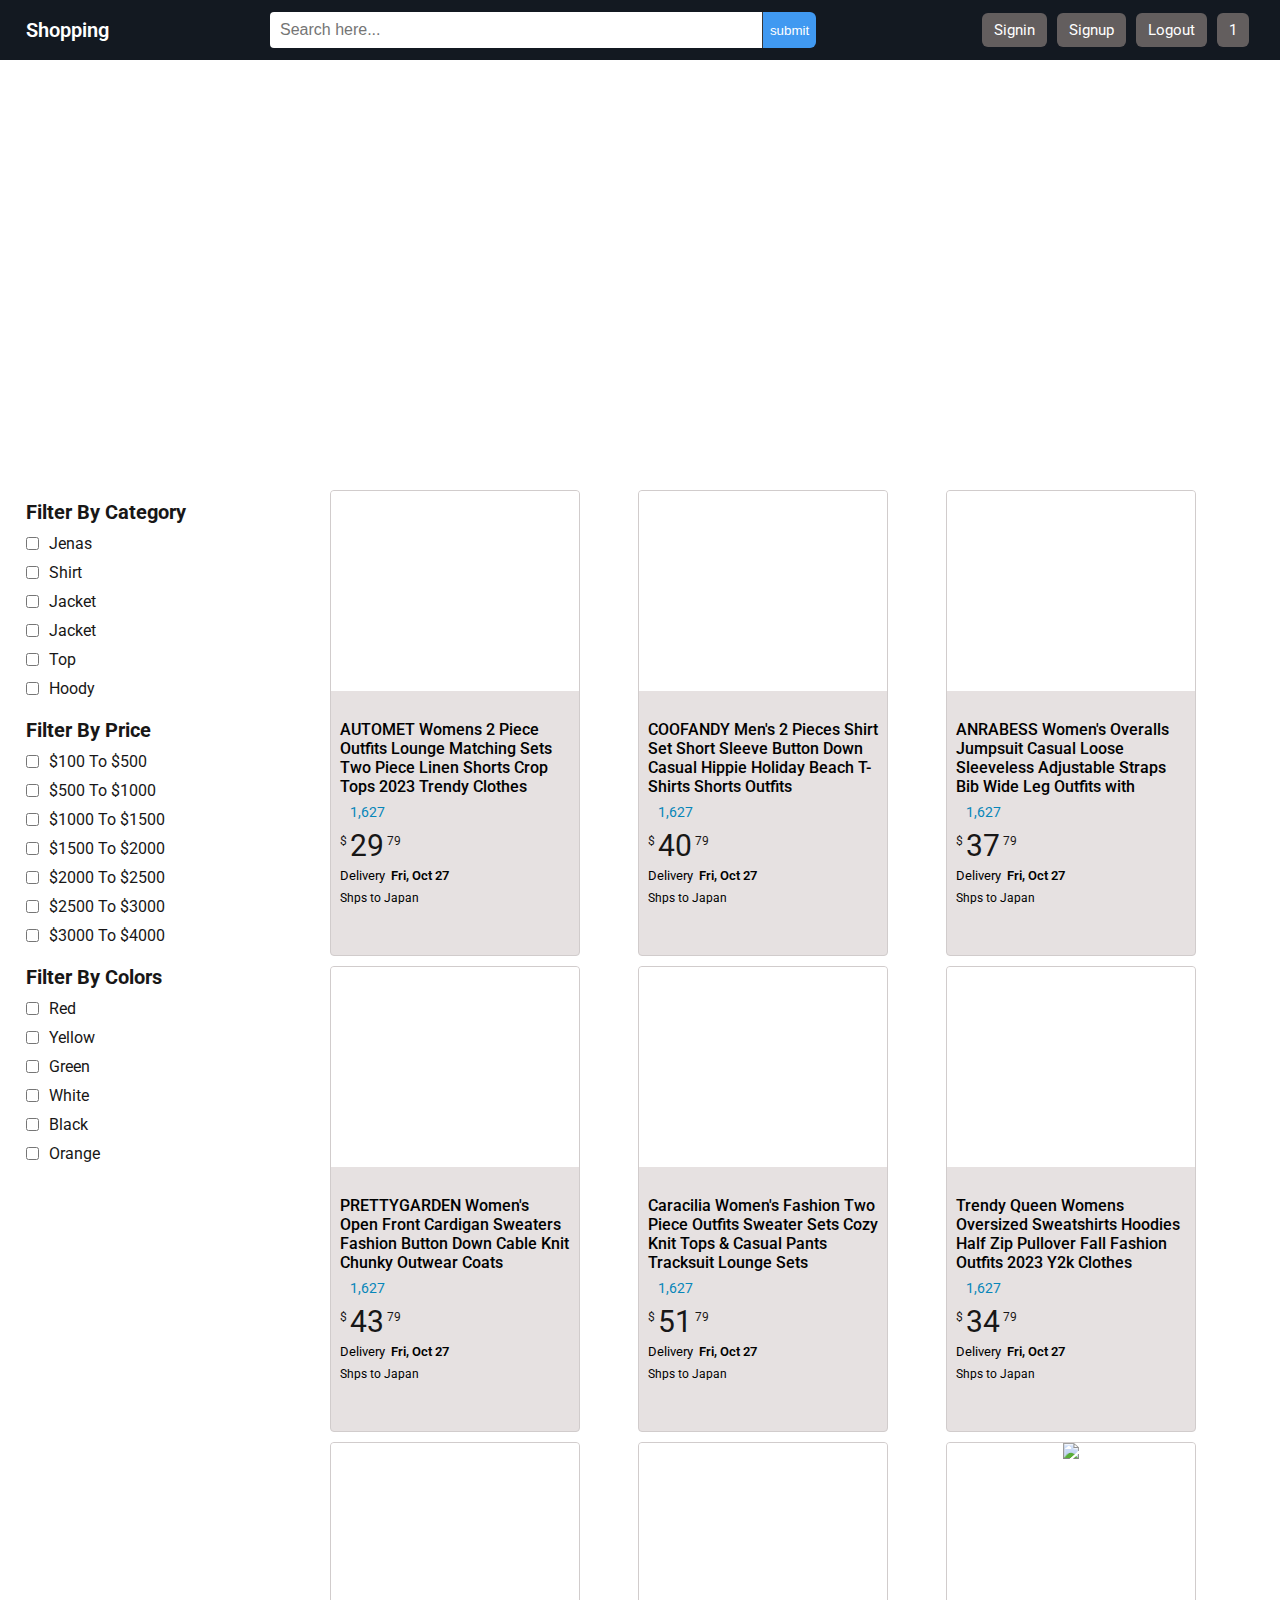
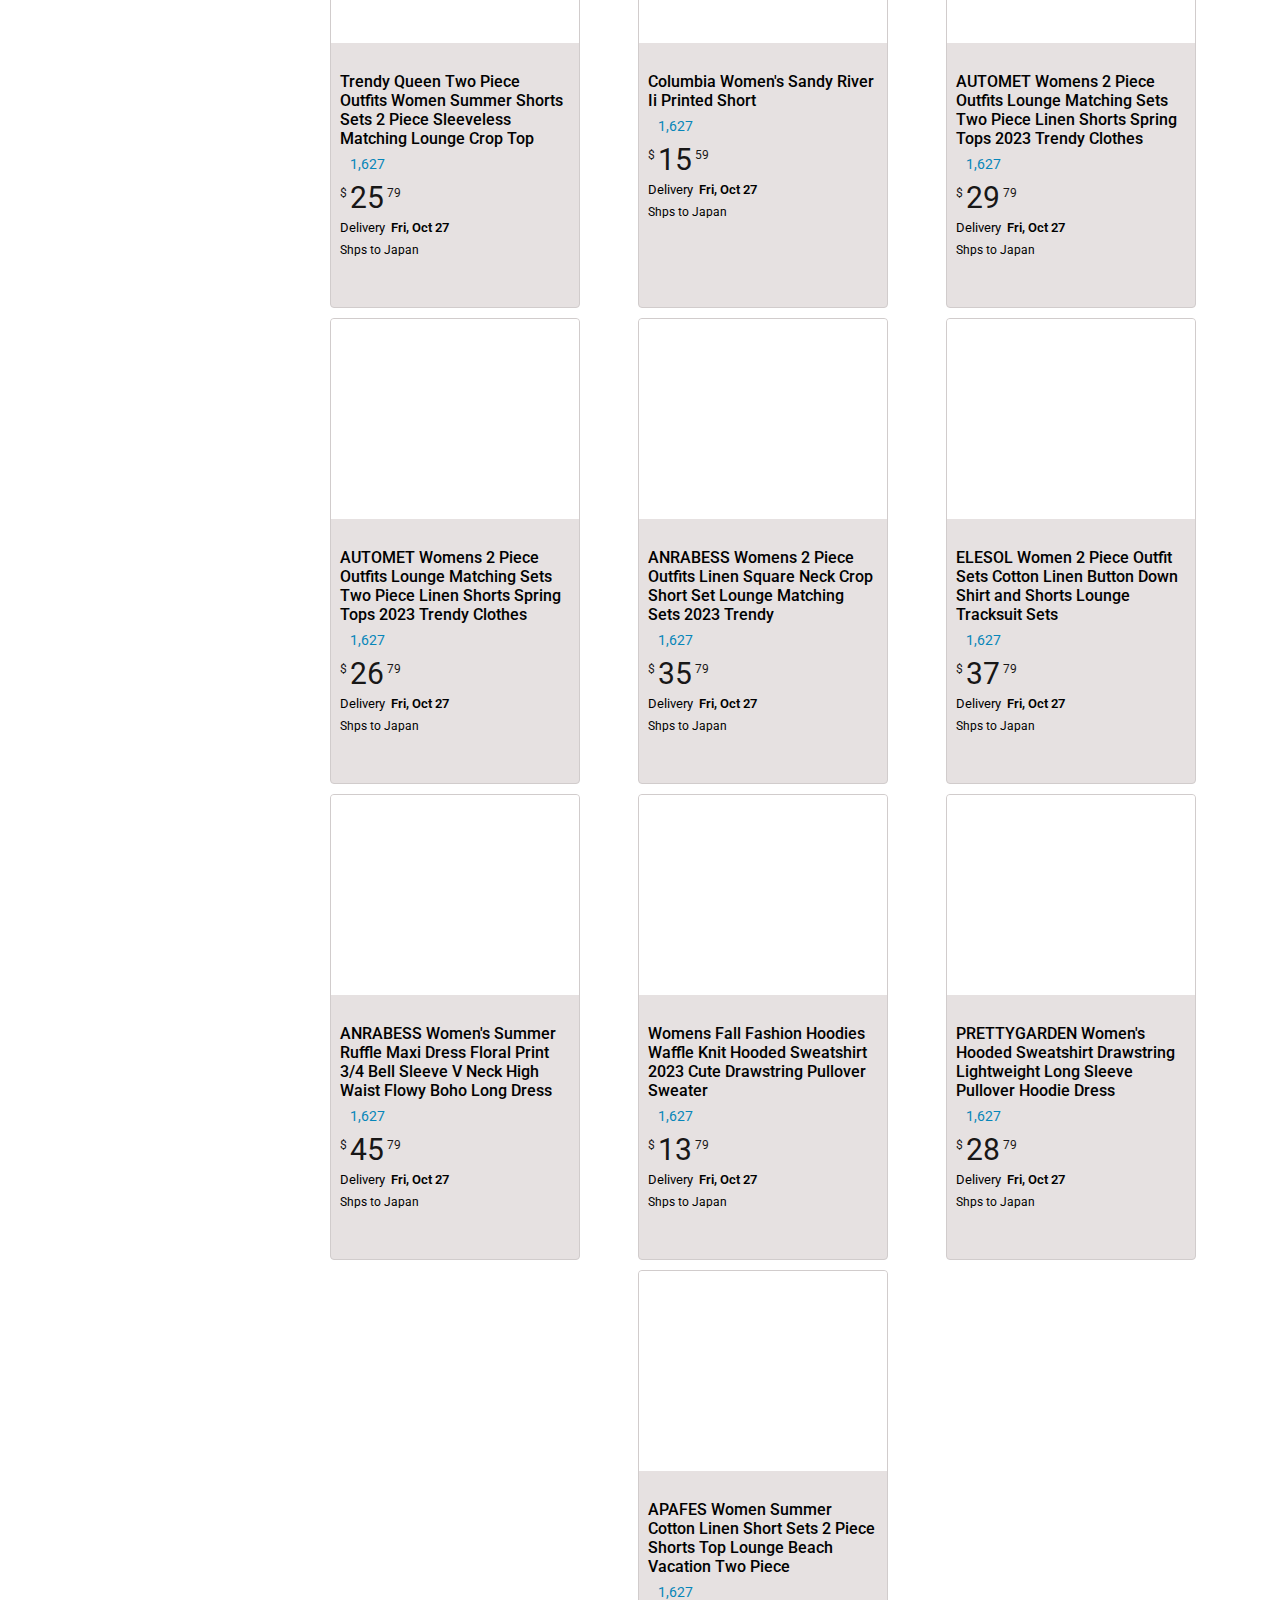
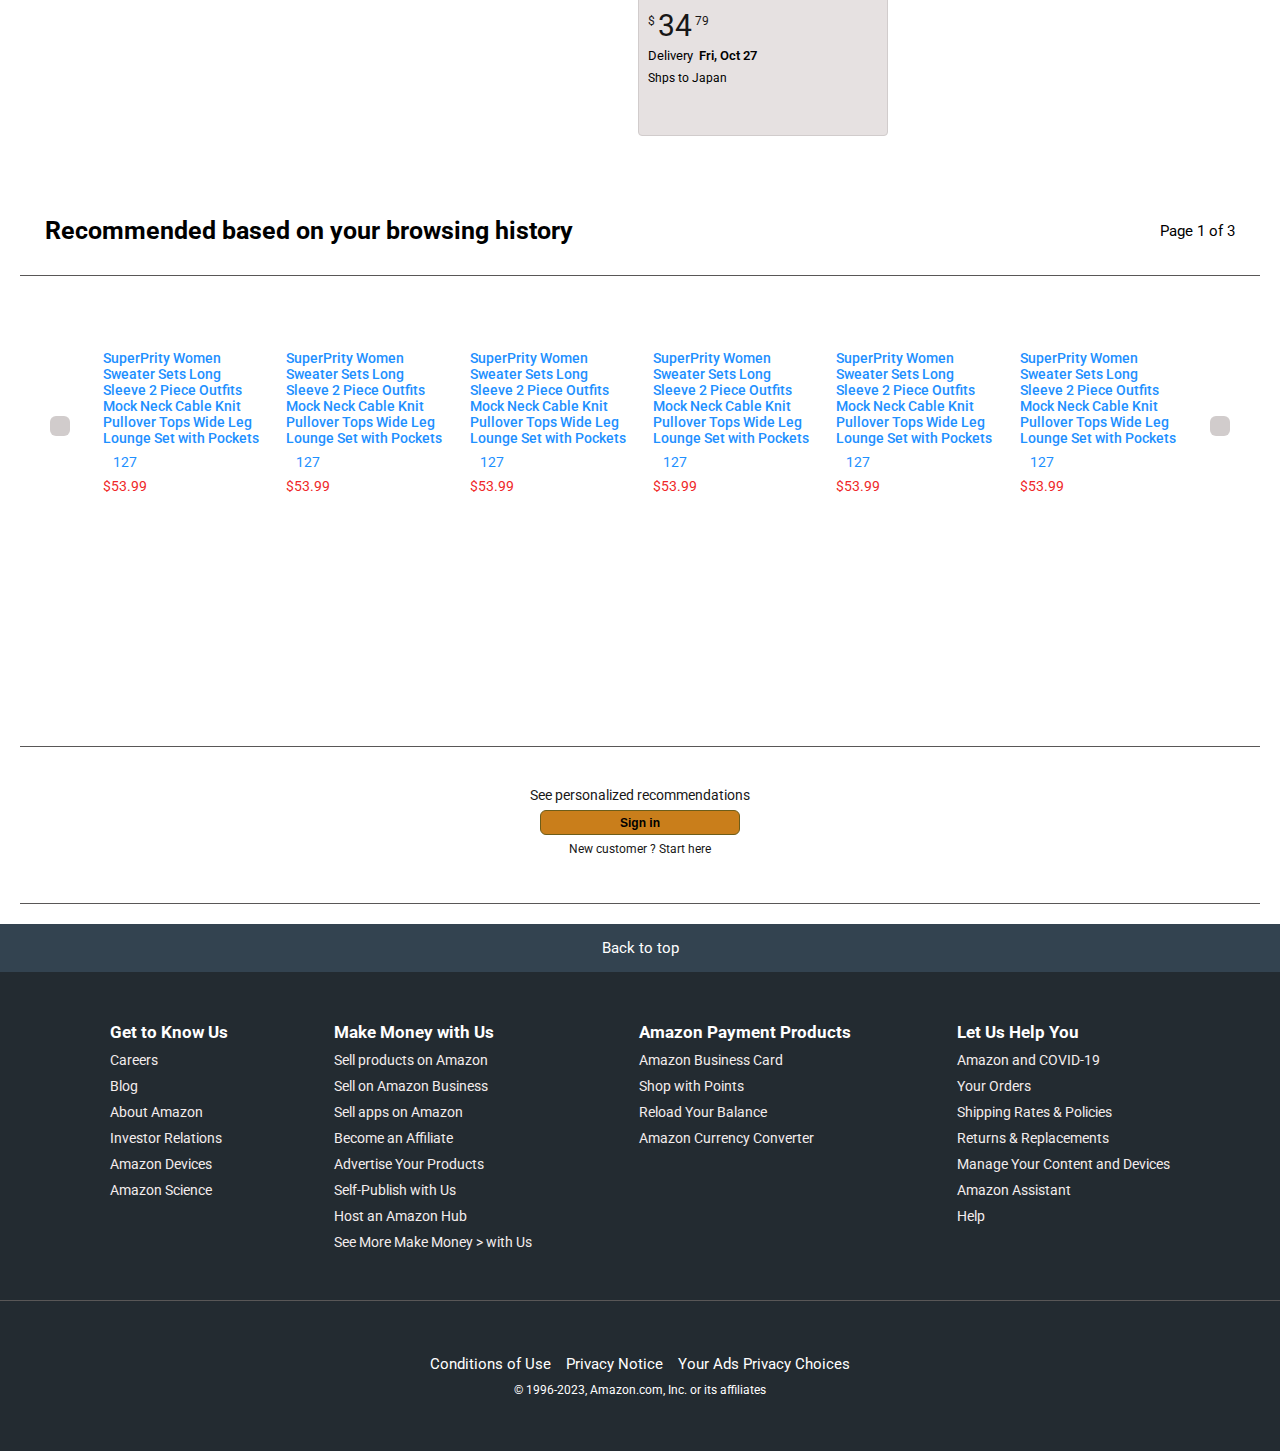
==== Pages/index.html @ 5bd4a65b "Files name chanegs" ====
<!DOCTYPE html>
<html lang="en">

<head>
	<meta charset="UTF-8">
	<meta name="viewport" content="width=device-width, initial-scale=1.0">
	<link rel="preconnect" href="https://fonts.googleapis.com">
	<link rel="preconnect" href="https://fonts.gstatic.com" crossorigin>
	<link href="https://fonts.googleapis.com/css2?family=Roboto:ital,wght@0,400;0,500;0,700;0,900;1,300&display=swap"
		rel="stylesheet">
	<link rel="stylesheet" href="/Styles/style.css">
	<link rel="stylesheet" href="https://cdnjs.cloudflare.com/ajax/libs/font-awesome/6.4.2/css/all.min.css"
		integrity="sha512-z3gLpd7yknf1YoNbCzqRKc4qyor8gaKU1qmn+CShxbuBusANI9QpRohGBreCFkKxLhei6S9CQXFEbbKuqLg0DA=="
		crossorigin="anonymous" referrerpolicy="no-referrer" />
	<title>Online shoping</title>
</head>

<body>
	<div class="header">
		<div class="nav">
			<div class="logo">
				<a href="/Pages/index.html">
					<h1>Shopping</h1>
				</a>
			</div>
			<div class="search-box">
				<!-- <select class="select" name="" id="">
					<option value="">All</option>
				</select> -->
				<input type="search" placeholder="Search here...">
				<button class="saerch-btn">submit</button>
			</div>

			<ul class="nav-links">
				<li><a href="/Pages/login.html">Signin</a></li>
				<li><a href="/Pages/register.html">Signup</a></li>
				<li><a href>Logout</a></li>
				<li><a href>1</a></li>
				<div class="icon" id="close">
					<i class="fa fa-times" aria-hidden="true"></i>
				</div>
			</ul>

			<div class="icon" id="open">
				<i class="fa fa-bars" aria-hidden="true"></i>
			</div>

		</div>

	</div>
	<div class="main">



		<div class="hero-section" id="hero-section">
			<div class="hero-content">
				<!-- <img src="https://cdn.pixabay.com/photo/2017/08/05/00/12/girl-2581913_1280.jpg" alt=""> -->
			</div>
		</div>

		<div class="products-section section">
			<div class="filters">
				<div>
					<div>
						<h1 class="filterHeading">Filter By Category</h1>
						<div id="filtersCategory">
						</div>
					</div>
					<div>
						<h1 class="filterHeading">Filter By Price</h1>
						<div id="filtersPrice">
						</div>
					</div>
					<div>
						<h1 class="filterHeading">Filter By Colors</h1>
						<div id="filtersColors">
						</div>
					</div>
				</div>
			</div>
			<div class="container">
				<!-- 1 -->
				<div class="box">
					<div class="box-img">
						<img src="https://m.media-amazon.com/images/I/71tXq7kL7kL._AC_UL320_.jpg" alt>
					</div>

					<div class="box-content">
						<div class="box-text">
							<a href>AUTOMET Womens 2 Piece Outfits Lounge Matching Sets Two Piece
								Linen Shorts Crop Tops 2023 Trendy Clothes</a>
						</div>
						<div class="stars">
							<span>
								<i class="fa fa-star" aria-hidden="true"></i>
							</span>
							<span>
								<i class="fa fa-star" aria-hidden="true"></i>
							</span>
							<span>
								<i class="fa fa-star" aria-hidden="true"></i>
							</span>
							<span>
								<i class="fa fa-star" aria-hidden="true"></i>
							</span>
							<span>
								<i class="fa fa-star" aria-hidden="true"></i>
							</span>
							<div class="count">
								<a class="rating-count" href>1,627</a>
							</div>
						</div>
						<div class="price">
							<a href>
								<span>$</span>
								<span class="price-text">29</span>
								<span>79</span>
							</a>
						</div>
						<div class="delivery">
							<span>Delivery</span>
							<span class="delivery-text">Fri, Oct 27</span>
						</div>
						<div class="shipping-place">
							<span>Shps to Japan</span>
						</div>
					</div>

				</div>

				<!-- 2 -->

				<div class="box">
					<div class="box-img">
						<img src="https://m.media-amazon.com/images/I/71iRhfKuYqL._AC_UL320_.jpg" alt>
					</div>

					<div class="box-content">
						<div class="box-text">
							<a href>COOFANDY Men's 2 Pieces Shirt Set Short Sleeve Button Down Casual
								Hippie Holiday Beach T-Shirts Shorts Outfits</a>
						</div>
						<div class="stars">
							<span>
								<i class="fa fa-star" aria-hidden="true"></i>
							</span>
							<span>
								<i class="fa fa-star" aria-hidden="true"></i>
							</span>
							<span>
								<i class="fa fa-star" aria-hidden="true"></i>
							</span>
							<span>
								<i class="fa fa-star" aria-hidden="true"></i>
							</span>
							<span>
								<i class="fa fa-star" aria-hidden="true"></i>
							</span>
							<div class="count">
								<a class="rating-count" href>1,627</a>
							</div>
						</div>
						<div class="price">
							<a href>
								<span>$</span>
								<span class="price-text">40</span>
								<span>79</span>
							</a>
						</div>
						<div class="delivery">
							<span>Delivery</span>
							<span class="delivery-text">Fri, Oct 27</span>
						</div>
						<div class="shipping-place">
							<span>Shps to Japan</span>
						</div>
					</div>

				</div>

				<!-- 3 -->
				<div class="box">
					<div class="box-img">
						<img src="https://m.media-amazon.com/images/I/71N2c8Kym5L._AC_UL320_.jpg" alt>
					</div>

					<div class="box-content">
						<div class="box-text">
							<a href>ANRABESS Women's Overalls Jumpsuit Casual Loose Sleeveless
								Adjustable Straps Bib Wide Leg Outfits with</a>
						</div>
						<div class="stars">
							<span>
								<i class="fa fa-star" aria-hidden="true"></i>
							</span>
							<span>
								<i class="fa fa-star" aria-hidden="true"></i>
							</span>
							<span>
								<i class="fa fa-star" aria-hidden="true"></i>
							</span>
							<span>
								<i class="fa fa-star" aria-hidden="true"></i>
							</span>
							<span>
								<i class="fa fa-star" aria-hidden="true"></i>
							</span>
							<div class="count">
								<a class="rating-count" href>1,627</a>
							</div>
						</div>
						<div class="price">
							<a href>
								<span>$</span>
								<span class="price-text">37</span>
								<span>79</span>
							</a>
						</div>
						<div class="delivery">
							<span>Delivery</span>
							<span class="delivery-text">Fri, Oct 27</span>
						</div>
						<div class="shipping-place">
							<span>Shps to Japan</span>
						</div>
					</div>

				</div>

				<!-- 4 -->
				<div class="box">
					<div class="box-img">
						<img src="https://m.media-amazon.com/images/I/51VrNZqMuTL._AC_UL320_.jpg" alt>
					</div>

					<div class="box-content">
						<div class="box-text">
							<a href>PRETTYGARDEN Women's Open Front Cardigan Sweaters Fashion Button
								Down Cable Knit Chunky Outwear Coats</a>
						</div>
						<div class="stars">
							<span>
								<i class="fa fa-star" aria-hidden="true"></i>
							</span>
							<span>
								<i class="fa fa-star" aria-hidden="true"></i>
							</span>
							<span>
								<i class="fa fa-star" aria-hidden="true"></i>
							</span>
							<span>
								<i class="fa fa-star" aria-hidden="true"></i>
							</span>
							<span>
								<i class="fa fa-star" aria-hidden="true"></i>
							</span>
							<div class="count">
								<a class="rating-count" href>1,627</a>
							</div>
						</div>
						<div class="price">
							<a href>
								<span>$</span>
								<span class="price-text">43</span>
								<span>79</span>
							</a>
						</div>
						<div class="delivery">
							<span>Delivery</span>
							<span class="delivery-text">Fri, Oct 27</span>
						</div>
						<div class="shipping-place">
							<span>Shps to Japan</span>
						</div>
					</div>

				</div>

				<!-- 5 -->
				<div class="box">
					<div class="box-img">
						<img src="https://m.media-amazon.com/images/I/61iTccPNO0L._AC_UL320_.jpg" alt>
					</div>

					<div class="box-content">
						<div class="box-text">
							<a href>Caracilia Women's Fashion Two Piece Outfits Sweater Sets Cozy
								Knit Tops & Casual Pants Tracksuit Lounge Sets</a>
						</div>
						<div class="stars">
							<span>
								<i class="fa fa-star" aria-hidden="true"></i>
							</span>
							<span>
								<i class="fa fa-star" aria-hidden="true"></i>
							</span>
							<span>
								<i class="fa fa-star" aria-hidden="true"></i>
							</span>
							<span>
								<i class="fa fa-star" aria-hidden="true"></i>
							</span>
							<span>
								<i class="fa fa-star" aria-hidden="true"></i>
							</span>
							<div class="count">
								<a class="rating-count" href>1,627</a>
							</div>
						</div>
						<div class="price">
							<a href>
								<span>$</span>
								<span class="price-text">51</span>
								<span>79</span>
							</a>
						</div>
						<div class="delivery">
							<span>Delivery</span>
							<span class="delivery-text">Fri, Oct 27</span>
						</div>
						<div class="shipping-place">
							<span>Shps to Japan</span>
						</div>
					</div>

				</div>

				<!-- 6 -->
				<div class="box">
					<div class="box-img">
						<img src="https://m.media-amazon.com/images/I/81O6ERy19CL._AC_UL320_.jpg" alt>
					</div>

					<div class="box-content">
						<div class="box-text">
							<a href>Trendy Queen Womens Oversized Sweatshirts Hoodies Half Zip
								Pullover Fall Fashion Outfits 2023 Y2k Clothes</a>
						</div>
						<div class="stars">
							<span>
								<i class="fa fa-star" aria-hidden="true"></i>
							</span>
							<span>
								<i class="fa fa-star" aria-hidden="true"></i>
							</span>
							<span>
								<i class="fa fa-star" aria-hidden="true"></i>
							</span>
							<span>
								<i class="fa fa-star" aria-hidden="true"></i>
							</span>
							<span>
								<i class="fa fa-star" aria-hidden="true"></i>
							</span>
							<div class="count">
								<a class="rating-count" href>1,627</a>
							</div>
						</div>
						<div class="price">
							<a href>
								<span>$</span>
								<span class="price-text">34</span>
								<span>79</span>
							</a>
						</div>
						<div class="delivery">
							<span>Delivery</span>
							<span class="delivery-text">Fri, Oct 27</span>
						</div>
						<div class="shipping-place">
							<span>Shps to Japan</span>
						</div>
					</div>

				</div>

				<!-- 7 -->
				<div class="box">
					<div class="box-img">
						<img src="https://m.media-amazon.com/images/I/71AUhL7Z6LL._AC_UL320_.jpg" alt>
					</div>

					<div class="box-content">
						<div class="box-text">
							<a href>Trendy Queen Two Piece Outfits Women Summer Shorts Sets 2 Piece
								Sleeveless Matching Lounge Crop Top</a>
						</div>
						<div class="stars">
							<span>
								<i class="fa fa-star" aria-hidden="true"></i>
							</span>
							<span>
								<i class="fa fa-star" aria-hidden="true"></i>
							</span>
							<span>
								<i class="fa fa-star" aria-hidden="true"></i>
							</span>
							<span>
								<i class="fa fa-star" aria-hidden="true"></i>
							</span>
							<span>
								<i class="fa fa-star" aria-hidden="true"></i>
							</span>
							<div class="count">
								<a class="rating-count" href>1,627</a>
							</div>
						</div>
						<div class="price">
							<a href>
								<span>$</span>
								<span class="price-text">25</span>
								<span>79</span>
							</a>
						</div>
						<div class="delivery">
							<span>Delivery</span>
							<span class="delivery-text">Fri, Oct 27</span>
						</div>
						<div class="shipping-place">
							<span>Shps to Japan</span>
						</div>
					</div>
				</div>

				<!-- 8 -->
				<div class="box">
					<div class="box-img">
						<img src="https://m.media-amazon.com/images/I/718ppqAzXUL._AC_UL320_.jpg" alt>
					</div>

					<div class="box-content">
						<div class="box-text">
							<a href>Columbia Women's Sandy River Ii Printed Short</a>
						</div>
						<div class="stars">
							<span>
								<i class="fa fa-star" aria-hidden="true"></i>
							</span>
							<span>
								<i class="fa fa-star" aria-hidden="true"></i>
							</span>
							<span>
								<i class="fa fa-star" aria-hidden="true"></i>
							</span>
							<span>
								<i class="fa fa-star" aria-hidden="true"></i>
							</span>
							<span>
								<i class="fa fa-star" aria-hidden="true"></i>
							</span>
							<div class="count">
								<a class="rating-count" href>1,627</a>
							</div>
						</div>
						<div class="price">
							<a href>
								<span>$</span>
								<span class="price-text">15</span>
								<span>59</span>
							</a>
						</div>
						<div class="delivery">
							<span>Delivery</span>
							<span class="delivery-text">Fri, Oct 27</span>
						</div>
						<div class="shipping-place">
							<span>Shps to Japan</span>
						</div>
					</div>

				</div>

				<!-- 9 -->
				<div class="box">
					<div class="box-img">
						<img src="https://m.media-amazon.com/images/I/51A8597saDL._AC_UL320_.jpg" />
					</div>

					<div class="box-content">
						<div class="box-text">
							<a href>AUTOMET Womens 2 Piece Outfits Lounge Matching Sets Two Piece
								Linen Shorts Spring Tops 2023 Trendy Clothes</a>
						</div>
						<div class="stars">
							<span>
								<i class="fa fa-star" aria-hidden="true"></i>
							</span>
							<span>
								<i class="fa fa-star" aria-hidden="true"></i>
							</span>
							<span>
								<i class="fa fa-star" aria-hidden="true"></i>
							</span>
							<span>
								<i class="fa fa-star" aria-hidden="true"></i>
							</span>
							<span>
								<i class="fa fa-star" aria-hidden="true"></i>
							</span>
							<div class="count">
								<a class="rating-count" href>1,627</a>
							</div>
						</div>
						<div class="price">
							<a href>
								<span>$</span>
								<span class="price-text">29</span>
								<span>79</span>
							</a>
						</div>
						<div class="delivery">
							<span>Delivery</span>
							<span class="delivery-text">Fri, Oct 27</span>
						</div>
						<div class="shipping-place">
							<span>Shps to Japan</span>
						</div>
					</div>

				</div>

				<!-- 10 -->

				<div class="box">
					<div class="box-img">
						<img src="https://m.media-amazon.com/images/I/61Lic0hVJ4L._AC_UL320_.jpg" alt>
					</div>

					<div class="box-content">
						<div class="box-text">
							<a href>AUTOMET Womens 2 Piece Outfits Lounge Matching Sets Two Piece
								Linen Shorts Spring Tops 2023 Trendy Clothes</a>
						</div>
						<div class="stars">
							<span>
								<i class="fa fa-star" aria-hidden="true"></i>
							</span>
							<span>
								<i class="fa fa-star" aria-hidden="true"></i>
							</span>
							<span>
								<i class="fa fa-star" aria-hidden="true"></i>
							</span>
							<span>
								<i class="fa fa-star" aria-hidden="true"></i>
							</span>
							<span>
								<i class="fa fa-star" aria-hidden="true"></i>
							</span>
							<div class="count">
								<a class="rating-count" href>1,627</a>
							</div>
						</div>
						<div class="price">
							<a href>
								<span>$</span>
								<span class="price-text">26</span>
								<span>79</span>
							</a>
						</div>
						<div class="delivery">
							<span>Delivery</span>
							<span class="delivery-text">Fri, Oct 27</span>
						</div>
						<div class="shipping-place">
							<span>Shps to Japan</span>
						</div>
					</div>

				</div>

				<!-- 11 -->
				<div class="box">
					<div class="box-img">
						<img src="https://m.media-amazon.com/images/I/71quJKjPKnL._AC_UL320_.jpg" alt>
					</div>

					<div class="box-content">
						<div class="box-text">
							<a href>ANRABESS Womens 2 Piece Outfits Linen Square Neck Crop Short Set
								Lounge Matching Sets 2023 Trendy</a>
						</div>
						<div class="stars">
							<span>
								<i class="fa fa-star" aria-hidden="true"></i>
							</span>
							<span>
								<i class="fa fa-star" aria-hidden="true"></i>
							</span>
							<span>
								<i class="fa fa-star" aria-hidden="true"></i>
							</span>
							<span>
								<i class="fa fa-star" aria-hidden="true"></i>
							</span>
							<span>
								<i class="fa fa-star" aria-hidden="true"></i>
							</span>
							<div class="count">
								<a class="rating-count" href>1,627</a>
							</div>
						</div>
						<div class="price">
							<a href>
								<span>$</span>
								<span class="price-text">35</span>
								<span>79</span>
							</a>
						</div>
						<div class="delivery">
							<span>Delivery</span>
							<span class="delivery-text">Fri, Oct 27</span>
						</div>
						<div class="shipping-place">
							<span>Shps to Japan</span>
						</div>
					</div>

				</div>

				<!-- 12 -->
				<div class="box">
					<div class="box-img">
						<img src="https://m.media-amazon.com/images/I/71e0cRA7T5L._AC_UL320_.jpg" alt>
					</div>

					<div class="box-content">
						<div class="box-text">
							<a href>ELESOL Women 2 Piece Outfit Sets Cotton Linen Button Down Shirt
								and Shorts Lounge Tracksuit Sets</a>
						</div>
						<div class="stars">
							<span>
								<i class="fa fa-star" aria-hidden="true"></i>
							</span>
							<span>
								<i class="fa fa-star" aria-hidden="true"></i>
							</span>
							<span>
								<i class="fa fa-star" aria-hidden="true"></i>
							</span>
							<span>
								<i class="fa fa-star" aria-hidden="true"></i>
							</span>
							<span>
								<i class="fa fa-star" aria-hidden="true"></i>
							</span>
							<div class="count">
								<a class="rating-count" href>1,627</a>
							</div>
						</div>
						<div class="price">
							<a href>
								<span>$</span>
								<span class="price-text">37</span>
								<span>79</span>
							</a>
						</div>
						<div class="delivery">
							<span>Delivery</span>
							<span class="delivery-text">Fri, Oct 27</span>
						</div>
						<div class="shipping-place">
							<span>Shps to Japan</span>
						</div>
					</div>

				</div>

				<!-- 13 -->
				<div class="box">
					<div class="box-img">
						<img src="https://m.media-amazon.com/images/I/71dF6cSR3TL._MCnd_AC_UL320_.jpg" alt>
					</div>

					<div class="box-content">
						<div class="box-text">
							<a href>ANRABESS Women's Summer Ruffle Maxi Dress Floral Print 3/4 Bell
								Sleeve V Neck High Waist Flowy Boho Long Dress</a>
						</div>
						<div class="stars">
							<span>
								<i class="fa fa-star" aria-hidden="true"></i>
							</span>
							<span>
								<i class="fa fa-star" aria-hidden="true"></i>
							</span>
							<span>
								<i class="fa fa-star" aria-hidden="true"></i>
							</span>
							<span>
								<i class="fa fa-star" aria-hidden="true"></i>
							</span>
							<span>
								<i class="fa fa-star" aria-hidden="true"></i>
							</span>
							<div class="count">
								<a class="rating-count" href>1,627</a>
							</div>
						</div>
						<div class="price">
							<a href>
								<span>$</span>
								<span class="price-text">45</span>
								<span>79</span>
							</a>
						</div>
						<div class="delivery">
							<span>Delivery</span>
							<span class="delivery-text">Fri, Oct 27</span>
						</div>
						<div class="shipping-place">
							<span>Shps to Japan</span>
						</div>
					</div>

				</div>

				<!-- 14 -->
				<div class="box">
					<div class="box-img">
						<img src="https://m.media-amazon.com/images/I/71Sp8NHWkoL._AC_UL320_.jpg" alt>
					</div>

					<div class="box-content">
						<div class="box-text">
							<a href>Womens Fall Fashion Hoodies Waffle Knit Hooded Sweatshirt 2023
								Cute Drawstring Pullover Sweater</a>
						</div>
						<div class="stars">
							<span>
								<i class="fa fa-star" aria-hidden="true"></i>
							</span>
							<span>
								<i class="fa fa-star" aria-hidden="true"></i>
							</span>
							<span>
								<i class="fa fa-star" aria-hidden="true"></i>
							</span>
							<span>
								<i class="fa fa-star" aria-hidden="true"></i>
							</span>
							<span>
								<i class="fa fa-star" aria-hidden="true"></i>
							</span>
							<div class="count">
								<a class="rating-count" href>1,627</a>
							</div>
						</div>

						<div class="price">
							<a href>
								<span>$</span>
								<span class="price-text">13</span>
								<span>79</span>
							</a>
						</div>
						<div class="delivery">
							<span>Delivery</span>
							<span class="delivery-text">Fri, Oct 27</span>
						</div>
						<div class="shipping-place">
							<span>Shps to Japan</span>
						</div>
					</div>

				</div>

				<!-- 15 -->
				<div class="box">
					<div class="box-img">
						<img src="https://m.media-amazon.com/images/I/61yGIQ2UBoL._AC_UL320_.jpg" alt>
					</div>

					<div class="box-content">
						<div class="box-text">
							<a href>PRETTYGARDEN Women's Hooded Sweatshirt Drawstring Lightweight
								Long Sleeve Pullover Hoodie Dress</a>
						</div>
						<div class="stars">
							<span>
								<i class="fa fa-star" aria-hidden="true"></i>
							</span>
							<span>
								<i class="fa fa-star" aria-hidden="true"></i>
							</span>
							<span>
								<i class="fa fa-star" aria-hidden="true"></i>
							</span>
							<span>
								<i class="fa fa-star" aria-hidden="true"></i>
							</span>
							<span>
								<i class="fa fa-star" aria-hidden="true"></i>
							</span>
							<div class="count">
								<a class="rating-count" href>1,627</a>
							</div>
						</div>

						<div class="price">
							<a href>
								<span>$</span>
								<span class="price-text">28</span>
								<span>79</span>
							</a>
						</div>
						<div class="delivery">
							<span>Delivery</span>
							<span class="delivery-text">Fri, Oct 27</span>
						</div>
						<div class="shipping-place">
							<span>Shps to Japan</span>
						</div>
					</div>

				</div>

				<!-- 16 -->
				<div class="box">
					<div class="box-img">
						<img src="https://m.media-amazon.com/images/I/81DFscJikOL._AC_UL320_.jpg" alt>
					</div>

					<div class="box-content">
						<div class="box-text">
							<a href>APAFES Women Summer Cotton Linen Short Sets 2 Piece Shorts Top
								Lounge Beach Vacation Two Piece</a>
						</div>
						<div class="stars">
							<span>
								<i class="fa fa-star" aria-hidden="true"></i>
							</span>
							<span>
								<i class="fa fa-star" aria-hidden="true"></i>
							</span>
							<span>
								<i class="fa fa-star" aria-hidden="true"></i>
							</span>
							<span>
								<i class="fa fa-star" aria-hidden="true"></i>
							</span>
							<span>
								<i class="fa fa-star" aria-hidden="true"></i>
							</span>
							<div class="count">
								<a class="rating-count" href>1,627</a>
							</div>
						</div>

						<div class="price">
							<a href>
								<span>$</span>
								<span class="price-text">34</span>
								<span>79</span>
							</a>
						</div>
						<div class="delivery">
							<span>Delivery</span>
							<span class="delivery-text">Fri, Oct 27</span>
						</div>
						<div class="shipping-place">
							<span>Shps to Japan</span>
						</div>
					</div>

				</div>

			</div>
		</div>

	</div>

	<div class="recommended-item">
		<div class="recommend-heading">
			<h2>Recommended based on your browsing history</h2>
			<p>Page 1 of 3</p>

		</div>



		<div class="items-container">
			<div class="next-prev">
				<i class="fa fa-angle-left arrow" id="prev" aria-hidden="true" onclick="imgController(-1)"></i>
				<i class="fa fa-angle-right arrow" id="next" aria-hidden="true" onclick="imgController(+1)"></i>
			</div>

			<div class="scroll-container slider">
				<div class="box slider-box">
					<div class="box-img">
						<img src="https://m.media-amazon.com/images/I/610QwMSpPEL._AC_SR405,405_.jpg" alt>
					</div>

					<div class="box-content">
						<div class="box-text">
							<a href>SuperPrity Women Sweater Sets Long Sleeve 2 Piece Outfits Mock
								Neck Cable Knit Pullover Tops Wide Leg Lounge Set with Pockets</a>
						</div>
						<div class="stars">
							<span>
								<i class="fa fa-star" aria-hidden="true"></i>
							</span>
							<span>
								<i class="fa fa-star" aria-hidden="true"></i>
							</span>
							<span>
								<i class="fa fa-star" aria-hidden="true"></i>
							</span>
							<span>
								<i class="fa fa-star" aria-hidden="true"></i>
							</span>
							<span>
								<i class="fa fa-star" aria-hidden="true"></i>
							</span>
							<div class="count">
								<a class="rating-count" href>127</a>
							</div>
						</div>
						<div class="price">
							<a href>$53.99 </a>
						</div>
					</div>

				</div>

				<div class="box slider-box">
					<div class="box-img">
						<img src="https://m.media-amazon.com/images/I/61OalDTOgwL._AC_UL320_.jpg" alt>
					</div>

					<div class="box-content">
						<div class="box-text">
							<a href>SuperPrity Women Sweater Sets Long Sleeve 2 Piece Outfits Mock
								Neck Cable Knit Pullover Tops Wide Leg Lounge Set with Pockets</a>
						</div>
						<div class="stars">
							<span>
								<i class="fa fa-star" aria-hidden="true"></i>
							</span>
							<span>
								<i class="fa fa-star" aria-hidden="true"></i>
							</span>
							<span>
								<i class="fa fa-star" aria-hidden="true"></i>
							</span>
							<span>
								<i class="fa fa-star" aria-hidden="true"></i>
							</span>
							<span>
								<i class="fa fa-star" aria-hidden="true"></i>
							</span>
							<div class="count">
								<a class="rating-count" href>127</a>
							</div>
						</div>
						<div class="price">
							<a href>$53.99 </a>
						</div>
					</div>

				</div>

				<div class="box slider-box">
					<div class="box-img">
						<img src="https://m.media-amazon.com/images/I/610QwMSpPEL._AC_SR405,405_.jpg" alt>
					</div>

					<div class="box-content">
						<div class="box-text">
							<a href>SuperPrity Women Sweater Sets Long Sleeve 2 Piece Outfits Mock
								Neck Cable Knit Pullover Tops Wide Leg Lounge Set with Pockets</a>
						</div>
						<div class="stars">
							<span>
								<i class="fa fa-star" aria-hidden="true"></i>
							</span>
							<span>
								<i class="fa fa-star" aria-hidden="true"></i>
							</span>
							<span>
								<i class="fa fa-star" aria-hidden="true"></i>
							</span>
							<span>
								<i class="fa fa-star" aria-hidden="true"></i>
							</span>
							<span>
								<i class="fa fa-star" aria-hidden="true"></i>
							</span>
							<div class="count">
								<a class="rating-count" href>127</a>
							</div>
						</div>
						<div class="price">
							<a href>$53.99 </a>
						</div>
					</div>

				</div>

				<div class="box slider-box">
					<div class="box-img">
						<img src="https://m.media-amazon.com/images/I/610QwMSpPEL._AC_SR405,405_.jpg" alt>
					</div>

					<div class="box-content">
						<div class="box-text">
							<a href>SuperPrity Women Sweater Sets Long Sleeve 2 Piece Outfits Mock
								Neck Cable Knit Pullover Tops Wide Leg Lounge Set with Pockets</a>
						</div>
						<div class="stars">
							<span>
								<i class="fa fa-star" aria-hidden="true"></i>
							</span>
							<span>
								<i class="fa fa-star" aria-hidden="true"></i>
							</span>
							<span>
								<i class="fa fa-star" aria-hidden="true"></i>
							</span>
							<span>
								<i class="fa fa-star" aria-hidden="true"></i>
							</span>
							<span>
								<i class="fa fa-star" aria-hidden="true"></i>
							</span>
							<div class="count">
								<a class="rating-count" href>127</a>
							</div>
						</div>
						<div class="price">
							<a href>$53.99 </a>
						</div>
					</div>

				</div>

				<div class="box slider-box">
					<div class="box-img">
						<img src="https://m.media-amazon.com/images/I/610QwMSpPEL._AC_SR405,405_.jpg" alt>
					</div>

					<div class="box-content">
						<div class="box-text">
							<a href>SuperPrity Women Sweater Sets Long Sleeve 2 Piece Outfits Mock
								Neck Cable Knit Pullover Tops Wide Leg Lounge Set with Pockets</a>
						</div>
						<div class="stars">
							<span>
								<i class="fa fa-star" aria-hidden="true"></i>
							</span>
							<span>
								<i class="fa fa-star" aria-hidden="true"></i>
							</span>
							<span>
								<i class="fa fa-star" aria-hidden="true"></i>
							</span>
							<span>
								<i class="fa fa-star" aria-hidden="true"></i>
							</span>
							<span>
								<i class="fa fa-star" aria-hidden="true"></i>
							</span>
							<div class="count">
								<a class="rating-count" href>127</a>
							</div>
						</div>
						<div class="price">
							<a href>$53.99 </a>
						</div>
					</div>

				</div>

				<div class="box slider-box">
					<div class="box-img">
						<img src="https://m.media-amazon.com/images/I/610QwMSpPEL._AC_SR405,405_.jpg" alt>
					</div>

					<div class="box-content">
						<div class="box-text">
							<a href>SuperPrity Women Sweater Sets Long Sleeve 2 Piece Outfits Mock
								Neck Cable Knit Pullover Tops Wide Leg Lounge Set with Pockets</a>
						</div>
						<div class="stars">
							<span>
								<i class="fa fa-star" aria-hidden="true"></i>
							</span>
							<span>
								<i class="fa fa-star" aria-hidden="true"></i>
							</span>
							<span>
								<i class="fa fa-star" aria-hidden="true"></i>
							</span>
							<span>
								<i class="fa fa-star" aria-hidden="true"></i>
							</span>
							<span>
								<i class="fa fa-star" aria-hidden="true"></i>
							</span>
							<div class="count">
								<a class="rating-count" href>127</a>
							</div>
						</div>
						<div class="price">
							<a href>$53.99 </a>
						</div>
					</div>

				</div>
			</div>

			<div class="scroll-container slider">

				<div class="box slider-box">
					<div class="box-img">
						<img src="https://m.media-amazon.com/images/I/71MOlkKgxLL._AC_UL320_.jpg" alt>
					</div>

					<div class="box-content">
						<div class="box-text">
							<a href>SuperPrity Women Sweater Sets Long Sleeve 2 Piece Outfits Mock
								Neck Cable Knit Pullover Tops Wide Leg Lounge Set with Pockets</a>
						</div>
						<div class="stars">
							<span>
								<i class="fa fa-star" aria-hidden="true"></i>
							</span>
							<span>
								<i class="fa fa-star" aria-hidden="true"></i>
							</span>
							<span>
								<i class="fa fa-star" aria-hidden="true"></i>
							</span>
							<span>
								<i class="fa fa-star" aria-hidden="true"></i>
							</span>
							<span>
								<i class="fa fa-star" aria-hidden="true"></i>
							</span>
							<div class="count">
								<a class="rating-count" href>127</a>
							</div>
						</div>
						<div class="price">
							<a href>$53.99 </a>
						</div>
					</div>

				</div>

				<div class="box slider-box">
					<div class="box-img">
						<img src="https://m.media-amazon.com/images/I/610QwMSpPEL._AC_SR405,405_.jpg" alt>
					</div>

					<div class="box-content">
						<div class="box-text">
							<a href>SuperPrity Women Sweater Sets Long Sleeve 2 Piece Outfits Mock
								Neck Cable Knit Pullover Tops Wide Leg Lounge Set with Pockets</a>
						</div>
						<div class="stars">
							<span>
								<i class="fa fa-star" aria-hidden="true"></i>
							</span>
							<span>
								<i class="fa fa-star" aria-hidden="true"></i>
							</span>
							<span>
								<i class="fa fa-star" aria-hidden="true"></i>
							</span>
							<span>
								<i class="fa fa-star" aria-hidden="true"></i>
							</span>
							<span>
								<i class="fa fa-star" aria-hidden="true"></i>
							</span>
							<div class="count">
								<a class="rating-count" href>127</a>
							</div>
						</div>
						<div class="price">
							<a href>$53.99 </a>
						</div>
					</div>

				</div>

				<div class="box slider-box">
					<div class="box-img">
						<img src="https://m.media-amazon.com/images/I/51ObFMqvFjL._AC_UL320_.jpg" alt>
					</div>

					<div class="box-content">
						<div class="box-text">
							<a href>SuperPrity Women Sweater Sets Long Sleeve 2 Piece Outfits Mock
								Neck Cable Knit Pullover Tops Wide Leg Lounge Set with Pockets</a>
						</div>
						<div class="stars">
							<span>
								<i class="fa fa-star" aria-hidden="true"></i>
							</span>
							<span>
								<i class="fa fa-star" aria-hidden="true"></i>
							</span>
							<span>
								<i class="fa fa-star" aria-hidden="true"></i>
							</span>
							<span>
								<i class="fa fa-star" aria-hidden="true"></i>
							</span>
							<span>
								<i class="fa fa-star" aria-hidden="true"></i>
							</span>
							<div class="count">
								<a class="rating-count" href>127</a>
							</div>
						</div>
						<div class="price">
							<a href>$53.99 </a>
						</div>
					</div>

				</div>

				<div class="box slider-box">
					<div class="box-img">
						<img src="https://m.media-amazon.com/images/I/610QwMSpPEL._AC_SR405,405_.jpg" alt>
					</div>

					<div class="box-content">
						<div class="box-text">
							<a href>SuperPrity Women Sweater Sets Long Sleeve 2 Piece Outfits Mock
								Neck Cable Knit Pullover Tops Wide Leg Lounge Set with Pockets</a>
						</div>
						<div class="stars">
							<span>
								<i class="fa fa-star" aria-hidden="true"></i>
							</span>
							<span>
								<i class="fa fa-star" aria-hidden="true"></i>
							</span>
							<span>
								<i class="fa fa-star" aria-hidden="true"></i>
							</span>
							<span>
								<i class="fa fa-star" aria-hidden="true"></i>
							</span>
							<span>
								<i class="fa fa-star" aria-hidden="true"></i>
							</span>
							<div class="count">
								<a class="rating-count" href>127</a>
							</div>
						</div>
						<div class="price">
							<a href>$53.99 </a>
						</div>
					</div>

				</div>

				<div class="box slider-box">
					<div class="box-img">
						<img src="https://m.media-amazon.com/images/I/610QwMSpPEL._AC_SR405,405_.jpg" alt>
					</div>

					<div class="box-content">
						<div class="box-text">
							<a href>SuperPrity Women Sweater Sets Long Sleeve 2 Piece Outfits Mock
								Neck Cable Knit Pullover Tops Wide Leg Lounge Set with Pockets</a>
						</div>
						<div class="stars">
							<span>
								<i class="fa fa-star" aria-hidden="true"></i>
							</span>
							<span>
								<i class="fa fa-star" aria-hidden="true"></i>
							</span>
							<span>
								<i class="fa fa-star" aria-hidden="true"></i>
							</span>
							<span>
								<i class="fa fa-star" aria-hidden="true"></i>
							</span>
							<span>
								<i class="fa fa-star" aria-hidden="true"></i>
							</span>
							<div class="count">
								<a class="rating-count" href>127</a>
							</div>
						</div>
						<div class="price">
							<a href>$53.99 </a>
						</div>
					</div>

				</div>

				<div class="box slider-box">
					<div class="box-img">
						<img src="https://m.media-amazon.com/images/I/610QwMSpPEL._AC_SR405,405_.jpg" alt>
					</div>

					<div class="box-content">
						<div class="box-text">
							<a href>SuperPrity Women Sweater Sets Long Sleeve 2 Piece Outfits Mock
								Neck Cable Knit Pullover Tops Wide Leg Lounge Set with Pockets</a>
						</div>
						<div class="stars">
							<span>
								<i class="fa fa-star" aria-hidden="true"></i>
							</span>
							<span>
								<i class="fa fa-star" aria-hidden="true"></i>
							</span>
							<span>
								<i class="fa fa-star" aria-hidden="true"></i>
							</span>
							<span>
								<i class="fa fa-star" aria-hidden="true"></i>
							</span>
							<span>
								<i class="fa fa-star" aria-hidden="true"></i>
							</span>
							<div class="count">
								<a class="rating-count" href>127</a>
							</div>
						</div>
						<div class="price">
							<a href>$53.99 </a>
						</div>
					</div>

				</div>
			</div>

			<div class="scroll-container slider">

				<div class="box slider-box">
					<div class="box-img">
						<img src="https://m.media-amazon.com/images/I/61OalDTOgwL._AC_UL320_.jpg" alt>
					</div>

					<div class="box-content">
						<div class="box-text">
							<a href>SuperPrity Women Sweater Sets Long Sleeve 2 Piece Outfits Mock
								Neck Cable Knit Pullover Tops Wide Leg Lounge Set with Pockets</a>
						</div>
						<div class="stars">
							<span>
								<i class="fa fa-star" aria-hidden="true"></i>
							</span>
							<span>
								<i class="fa fa-star" aria-hidden="true"></i>
							</span>
							<span>
								<i class="fa fa-star" aria-hidden="true"></i>
							</span>
							<span>
								<i class="fa fa-star" aria-hidden="true"></i>
							</span>
							<span>
								<i class="fa fa-star" aria-hidden="true"></i>
							</span>
							<div class="count">
								<a class="rating-count" href>127</a>
							</div>
						</div>
						<div class="price">
							<a href>$53.99 </a>
						</div>
					</div>

				</div>

				<div class="box slider-box">
					<div class="box-img">
						<img src="https://m.media-amazon.com/images/I/61OalDTOgwL._AC_UL320_.jpg" alt>
					</div>

					<div class="box-content">
						<div class="box-text">
							<a href>SuperPrity Women Sweater Sets Long Sleeve 2 Piece Outfits Mock
								Neck Cable Knit Pullover Tops Wide Leg Lounge Set with Pockets</a>
						</div>
						<div class="stars">
							<span>
								<i class="fa fa-star" aria-hidden="true"></i>
							</span>
							<span>
								<i class="fa fa-star" aria-hidden="true"></i>
							</span>
							<span>
								<i class="fa fa-star" aria-hidden="true"></i>
							</span>
							<span>
								<i class="fa fa-star" aria-hidden="true"></i>
							</span>
							<span>
								<i class="fa fa-star" aria-hidden="true"></i>
							</span>
							<div class="count">
								<a class="rating-count" href>127</a>
							</div>
						</div>
						<div class="price">
							<a href>$53.99 </a>
						</div>
					</div>

				</div>

				<div class="box slider-box">
					<div class="box-img">
						<img src="https://m.media-amazon.com/images/I/610QwMSpPEL._AC_SR405,405_.jpg" alt>
					</div>

					<div class="box-content">
						<div class="box-text">
							<a href>SuperPrity Women Sweater Sets Long Sleeve 2 Piece Outfits Mock
								Neck Cable Knit Pullover Tops Wide Leg Lounge Set with Pockets</a>
						</div>
						<div class="stars">
							<span>
								<i class="fa fa-star" aria-hidden="true"></i>
							</span>
							<span>
								<i class="fa fa-star" aria-hidden="true"></i>
							</span>
							<span>
								<i class="fa fa-star" aria-hidden="true"></i>
							</span>
							<span>
								<i class="fa fa-star" aria-hidden="true"></i>
							</span>
							<span>
								<i class="fa fa-star" aria-hidden="true"></i>
							</span>
							<div class="count">
								<a class="rating-count" href>127</a>
							</div>
						</div>
						<div class="price">
							<a href>$53.99 </a>
						</div>
					</div>

				</div>

				<div class="box slider-box">
					<div class="box-img">
						<img src="https://m.media-amazon.com/images/I/610QwMSpPEL._AC_SR405,405_.jpg" alt>
					</div>

					<div class="box-content">
						<div class="box-text">
							<a href>SuperPrity Women Sweater Sets Long Sleeve 2 Piece Outfits Mock
								Neck Cable Knit Pullover Tops Wide Leg Lounge Set with Pockets</a>
						</div>
						<div class="stars">
							<span>
								<i class="fa fa-star" aria-hidden="true"></i>
							</span>
							<span>
								<i class="fa fa-star" aria-hidden="true"></i>
							</span>
							<span>
								<i class="fa fa-star" aria-hidden="true"></i>
							</span>
							<span>
								<i class="fa fa-star" aria-hidden="true"></i>
							</span>
							<span>
								<i class="fa fa-star" aria-hidden="true"></i>
							</span>
							<div class="count">
								<a class="rating-count" href>127</a>
							</div>
						</div>
						<div class="price">
							<a href>$53.99 </a>
						</div>
					</div>

				</div>

				<div class="box slider-box">
					<div class="box-img">
						<img src="https://m.media-amazon.com/images/I/610QwMSpPEL._AC_SR405,405_.jpg" alt>
					</div>

					<div class="box-content">
						<div class="box-text">
							<a href>SuperPrity Women Sweater Sets Long Sleeve 2 Piece Outfits Mock
								Neck Cable Knit Pullover Tops Wide Leg Lounge Set with Pockets</a>
						</div>
						<div class="stars">
							<span>
								<i class="fa fa-star" aria-hidden="true"></i>
							</span>
							<span>
								<i class="fa fa-star" aria-hidden="true"></i>
							</span>
							<span>
								<i class="fa fa-star" aria-hidden="true"></i>
							</span>
							<span>
								<i class="fa fa-star" aria-hidden="true"></i>
							</span>
							<span>
								<i class="fa fa-star" aria-hidden="true"></i>
							</span>
							<div class="count">
								<a class="rating-count" href>127</a>
							</div>
						</div>
						<div class="price">
							<a href>$53.99 </a>
						</div>
					</div>

				</div>

				<div class="box slider-box">
					<div class="box-img">
						<img src="https://m.media-amazon.com/images/I/610QwMSpPEL._AC_SR405,405_.jpg" alt>
					</div>

					<div class="box-content">
						<div class="box-text">
							<a href>SuperPrity Women Sweater Sets Long Sleeve 2 Piece Outfits Mock
								Neck Cable Knit Pullover Tops Wide Leg Lounge Set with Pockets</a>
						</div>
						<div class="stars">
							<span>
								<i class="fa fa-star" aria-hidden="true"></i>
							</span>
							<span>
								<i class="fa fa-star" aria-hidden="true"></i>
							</span>
							<span>
								<i class="fa fa-star" aria-hidden="true"></i>
							</span>
							<span>
								<i class="fa fa-star" aria-hidden="true"></i>
							</span>
							<span>
								<i class="fa fa-star" aria-hidden="true"></i>
							</span>
							<div class="count">
								<a class="rating-count" href>127</a>
							</div>
						</div>
						<div class="price">
							<a href>$53.99 </a>
						</div>
					</div>

				</div>
			</div>

		</div>
	</div>


	<div class="new-customer-container">
		<div class="sigin-btn-content">
			<p>See personalized recommendations</p>
			<button>Sign in</button>
			<p class="new-customer">New customer ? <a href="">Start here</a></p>
		</div>
	</div>

	<footer>
		<div class="footer-container">
			<div class="back-to-top">
				<a href="#hero-section">Back to top</a>
			</div>

			<div class="footer-content">
				<div class="footer-links">
					<p class="footer-heading">Get to Know Us</p>
					<p><a href="">Careers</a></p>
					<p><a href="">Blog</a></p>
					<p><a href="">About Amazon</a></p>
					<p><a href="">Investor Relations</a></p>
					<p><a href="">Amazon Devices</a></p>
					<p><a href="">Amazon Science</a></p>
				</div>

				<div class="footer-links">
					<p class="footer-heading">Make Money with Us</p>
					<p><a href="">Sell products on Amazon</a></p>
					<p><a href="">Sell on Amazon Business</a></p>
					<p><a href="">Sell apps on Amazon</a></p>
					<p><a href="">Become an Affiliate</a></p>
					<p><a href="">Advertise Your Products</a></p>
					<p><a href="">Self-Publish with Us</a></p>
					<p><a href="">Host an Amazon Hub</a></p>
					<p><a href="">See More Make Money > with Us</a></p>
				</div>

				<div class="footer-links">
					<p class="footer-heading">Amazon Payment Products</p>
					<p><a href="">Amazon Business Card</a></p>
					<p><a href="">Shop with Points</a></p>
					<p><a href="">Reload Your Balance</a></p>
					<p><a href="">Amazon Currency Converter</a></p>
				</div>

				<div class="footer-links">
					<p class="footer-heading">Let Us Help You</p>
					<p><a href="">Amazon and COVID-19</a></p>
					<p><a href="">Your Orders</a></p>
					<p><a href="">Shipping Rates & Policies</a></p>
					<p><a href="">Returns & Replacements</a></p>
					<p><a href="">Manage Your Content and Devices</a></p>
					<p><a href="">Amazon Assistant</a></p>
					<p><a href="">Help</a></p>
				</div>
			</div>
		</div>

		<div class="copy-right">
			<div class="copy-content">
				<p><a href="">Conditions of Use</a>
					<a href="">Privacy Notice</a>
					<a href="">Your Ads Privacy Choices</a>
				</p>
				<p>© 1996-2023, Amazon.com, Inc. or its affiliates</p>
			</div>
		</div>
	</footer>


	<script src="/Js/index.js"></script>
	<script src="/Js/filtersData.js"></script>
</body>

</html>
---- Styles/style.css ----
* {
  padding: 0;
  margin: 0;
  box-sizing: border-box;
}

:root {
  --blue: #1e90ff;
  --white: #ffffff;
  --text-color: #1b1919;
}

.section {
  padding: 30px 2%;
}

html {
  scroll-behavior: smooth;
  font-size: 62.5%;
}

body {
  font-family: 'Roboto', sans-serif;
  /* background-color: #dbd7d7; */
  background-color: #fff;
}

a {
  text-decoration: none;
  color: #181717;
}

li {
  list-style: none;
}

/* header start  */

.header {
  width: 100%;
  height: 60px;
  color: aliceblue;
  padding: 0 2%;
  position: fixed;
  top: 0;
  left: 0;
  background-color: #131921;
  z-index: 1;
}

.nav {
  display: flex;
  justify-content: space-between;
  align-items: center;
  height: 60px;
  background-color: transparent;
}

.nav .logo h1 {
  font-size: 2rem;
  font-weight: 600;
  color: #fff;
}

.nav .search-box {
  margin: 0 10px;
  width: 55rem;
  height: 4rem;
  display: flex;
  justify-content: space-evenly;
  border-radius: 6px;
  overflow: hidden;
  border: 2px solid transparent;
}

.nav .search-box:hover {
  border: 2px solid #4099f1;
}

.nav input {
  height: 100%;
  width: 100%;
  border: 0;
  outline: none;
  padding: 0 10px;
  font-size: 16px;
  color: #393737;
}

.nav .select {
  width: 60px;
  border: 0;
  border-right: 1px solid #393737;
  padding: 0 10px;
  border-top-left-radius: 6px;
  border-bottom-left-radius: 6px;
}

.nav .saerch-btn {
  width: 60px;
  background-color: #4099f1;
  border: 0;
  border-top-right-radius: 6px;
  border-bottom-right-radius: 6px;
  border-left: 1px solid #393737;
  color: #ffffff;
}

.nav .nav-links {
  display: flex;
  align-items: center;
}

.nav .nav-links li {
  background-color: #635e5e;
  padding: 0.8rem 1.2rem;
  margin: 0 5px;
  border-radius: 6px;
}

.nav .nav-links li:hover {
  background-color: #4099f1;
}

.nav .nav-links li a {
  font-size: 1.5rem;
  color: #ffffff;
}
#close {
  display: none;
}
#close i {
  font-size: 4rem;
}

.icon {
  display: none;
}

.icon i {
  font-size: 20px;
}

/* header ends  */

/* hero-section starts  */

.hero-section {
  background-image: url('https://cdn.pixabay.com/photo/2017/08/05/00/12/girl-2581913_1280.jpg');
  background-size: cover;
  width: 100%;
  height: 400px;
  margin-top: 6rem;
}

/* .hero-section .hero-content {
	width: 100%;
	height: 400px;
	margin-top: 6rem;
}

.hero-section .hero-content img{
	width: 100%;
	height: 100%;
	background-size: cover;
} */

/* produts starts  */
.products-section {
  display: flex;
}
.filterHeading {
  padding: 10px 0;
}
.filters {
  width: 20%;
  color: #181717;
}
.filtersDiv {
  display: flex;
  align-items: center;
  gap: 10px;
  margin-bottom: 10px;
}

.filtersValues {
  font-size: 16px;
}
.container {
  width: 80%;
  display: flex;
  flex-wrap: wrap;
  justify-content: space-evenly;
}

.container .box {
  width: 25rem;
  border-radius: 4px;
  border: 1px solid #d1cccc;
  margin-bottom: 10px;
  background-color: #e6e1e1;
  overflow: hidden;
}

.container .box .box-img {
  display: flex;
  justify-content: center;
  height: 20rem;
  margin-bottom: 20px;
  background-color: #fff;
}

.box .box-content {
  padding: 0.9rem;
  padding-bottom: 5rem;
}

.box .box-text a {
  font-size: 1.6rem;
  color: #000;
  font-weight: 500;
}

.stars {
  display: flex;
  margin: 0.8rem 0;
}

.stars span i {
  color: #ecbb0a;
  font-size: 1.3rem;
}

.count a {
  color: #0786b9;
  font-size: 1.4rem;
  margin-left: 10px;
}

.price a {
  display: flex;
}

.price span {
  margin-top: 0.6rem;
  font-size: 1.2rem;
}

.price a .price-text {
  font-size: 3rem;
  margin: 0 0.3rem;
}

.delivery {
  font-size: 1.3rem;
  margin-top: 0.5rem;
}

.delivery .delivery-text {
  font-size: 1.3rem;
  font-weight: 600;
  margin-left: 0.3rem;
}

.shipping-place {
  margin-top: 0.8rem;
  font-size: 1.2rem;
}

/* products ends */

/* recommended item container starts */

.recommended-item {
  width: 100%;
  height: auto;
  padding: 20px;
}

.recommend-heading {
  display: flex;
  justify-content: space-between;
  align-items: center;
  padding: 2rem 2%;
  border-bottom: 1px solid #595757;
  padding-bottom: 30px;
}

.recommend-heading h2 {
  font-size: 2.5rem;
}

.recommend-heading p {
  font-size: 1.5rem;
}

.items-container {
  position: relative;
  width: 100%;
  height: 400px;
  margin-top: 30px;
}

.items-container .scroll-container {
  justify-content: center;
  overflow-x: auto;
  padding: 20px 70px;
  display: none;
}

::-webkit-scrollbar {
  display: none;
}

.items-container .box {
  width: 20rem;
  padding: 4px;
}
.items-container .slider-box .box-img img {
  height: 15rem;
}

.slider-box .box-content a {
  font-size: 1.4rem;
  color: #1e90ff;
}

.slider-box .price a {
  color: #ef2828;
  font-size: 1.4rem;
}

.next-prev {
  display: flex;
}

.next-prev .arrow {
  font-size: 30px;
  position: absolute;
  top: 10rem;
  background-color: #d1cccc;
  padding: 10px;
  border-radius: 0.6rem;
  color: #2e2d2d;
  margin: 10px;
}

#prev {
  left: 2rem;
}
#next {
  right: 2rem;
}

.items-container .scroll-container {
  display: none;
}

/* recommended item container ends */

/* new-customer-container container starts  */

.new-customer-container {
  width: 100%;
  display: flex;
  align-items: center;
  justify-content: center;
  padding: 2rem;
}
.sigin-btn-content {
  width: 100%;
  padding: 40px;
  text-align: center;
  border-top: 1px solid #595757;
  border-bottom: 1px solid #595757;
}

.sigin-btn-content p {
  font-size: 1.4rem;
  color: #181717;
  font-weight: 400;
  margin-bottom: 7px;
}

.sigin-btn-content .new-customer {
  font-size: 1.2rem;
  color: #181717;
  font-weight: 400;
  margin: 7px;
}

.sigin-btn-content .new-customer a:hover {
  color: #0e93bf;
}

.sigin-btn-content button {
  font-size: 1.2rem;
  color: #000;
  font-weight: 600;
  background-color: #c97e1b;
  width: 20rem;
  height: 2.5rem;
  border-radius: 6px;
  border: 1px solid #6d5d1a;
}

/* new-customer-container container ends  */

/* footer starts  */

footer {
  width: 100%;
  background-color: #232b31;
}

footer a:hover {
  text-decoration: underline;
}

.footer-container {
  width: 100%;
}

.back-to-top {
  width: 100%;
  text-align: center;
  background-color: #334350;
  padding: 15px;
}

footer a {
  font-size: 1.5rem;
  color: #fff;
}

.footer-content {
  width: 100%;
  display: flex;
  justify-content: space-between;
  padding: 40px 100px;
  border-bottom: 1px solid #595757;
}
.footer-content .footer-heading {
  font-size: 1.7rem;
  font-weight: 700;
  color: #fff;
}

.footer-links p {
  margin: 10px;
  font-size: 1.4rem;
}

.footer-links p a {
  font-size: 1.4rem;
  color: #f3eded;
}

.copy-right {
  width: 100%;
  height: 15rem;
  display: flex;
  align-items: center;
  justify-content: center;
}
.copy-content {
  text-align: center;
}
.copy-content p {
  font-size: 1.2rem;
  color: #fff;
  margin: 10px;
}
.copy-content p a {
  margin: 0 6px;
}

/* footer ends  */

@media screen and (max-width: 768px) {
  .nav .nav-links {
    position: absolute;
    right: 0;
    top: 0;
    width: 40vw;
    height: 100vh;
    display: none;
    flex-direction: column;
    background-color: #df7b7b;
    padding-top: 20rem;
    z-index: 1;
    transition: all 0.3s ease;
  }

  .nav .nav-links li {
    margin-bottom: 1rem;
    background-color: #0786b9;
  }

  .nav .nav-links li a {
    padding: 1rem 3rem;
    color: #fff;
  }

  .icon {
    display: block;
  }

  #close {
    display: block;
  }
  #close i {
    position: absolute;
    top: 2rem;
    left: 2rem;
  }
}
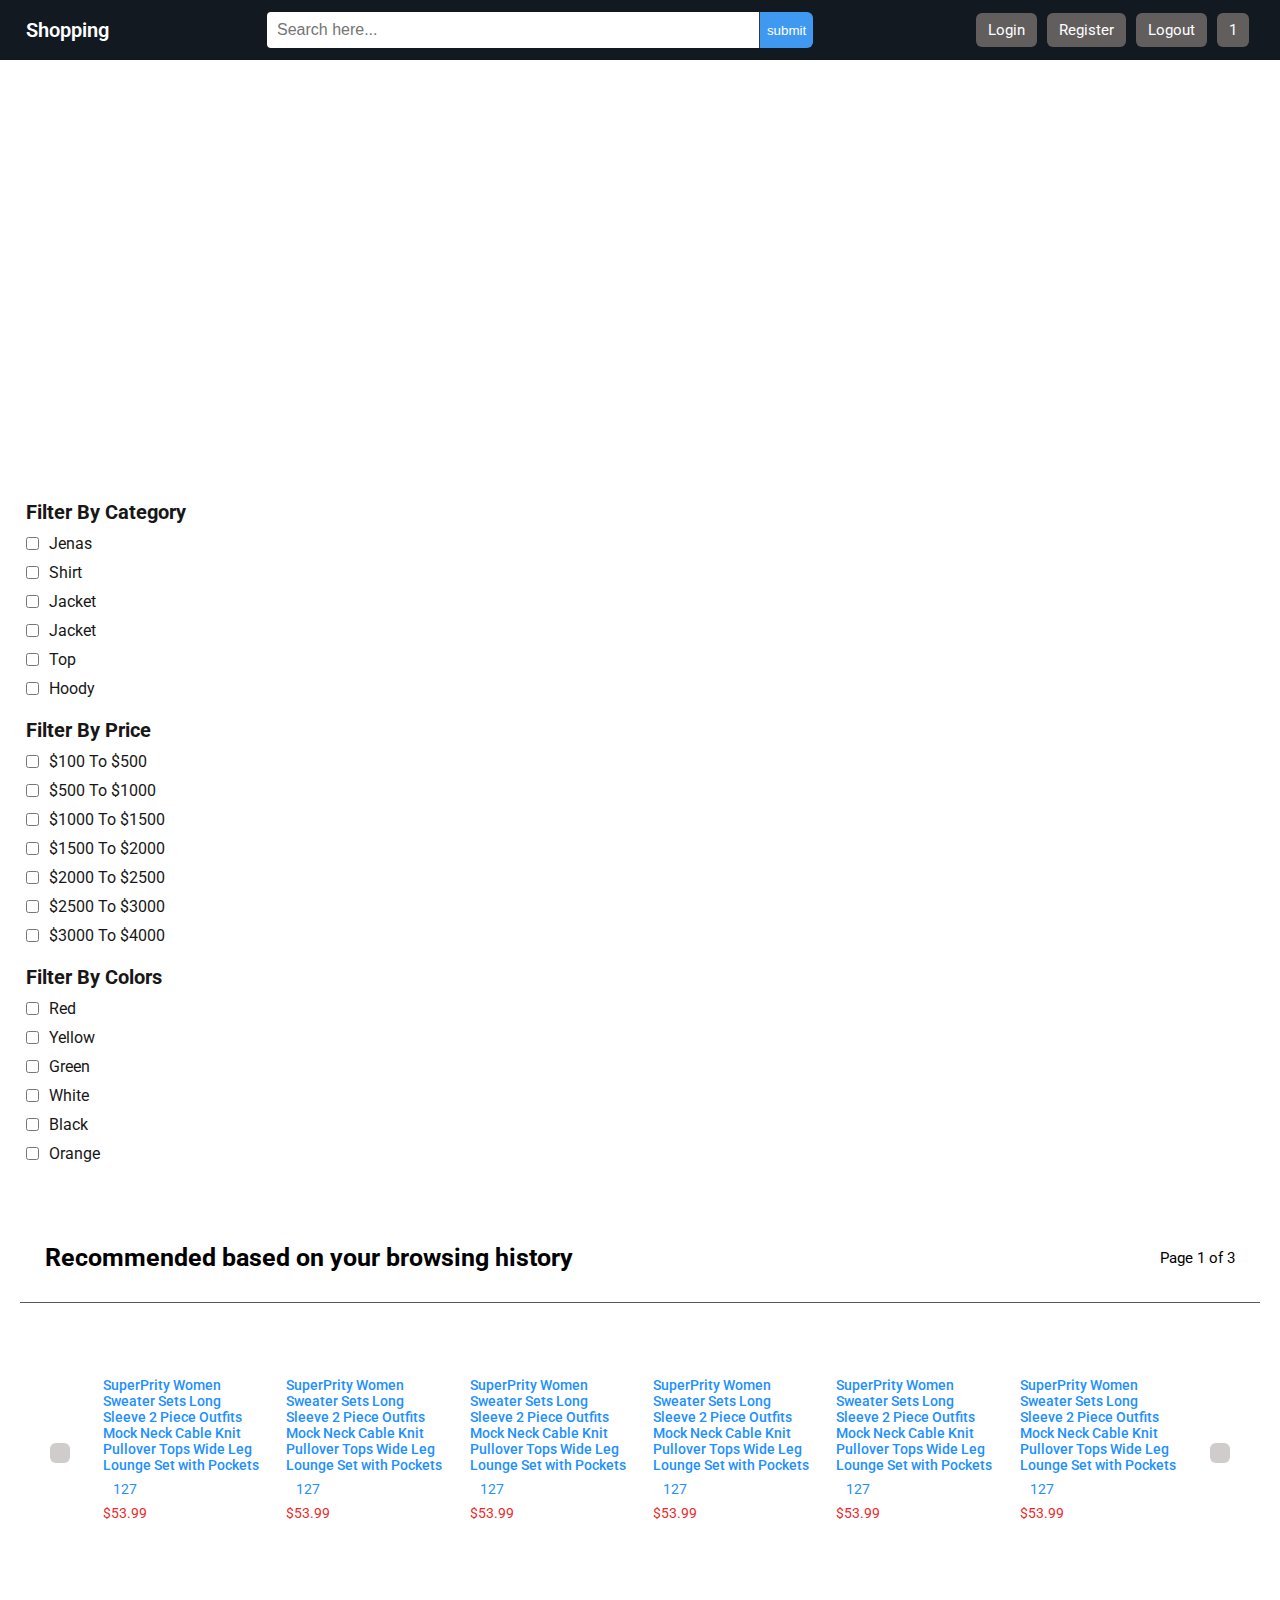
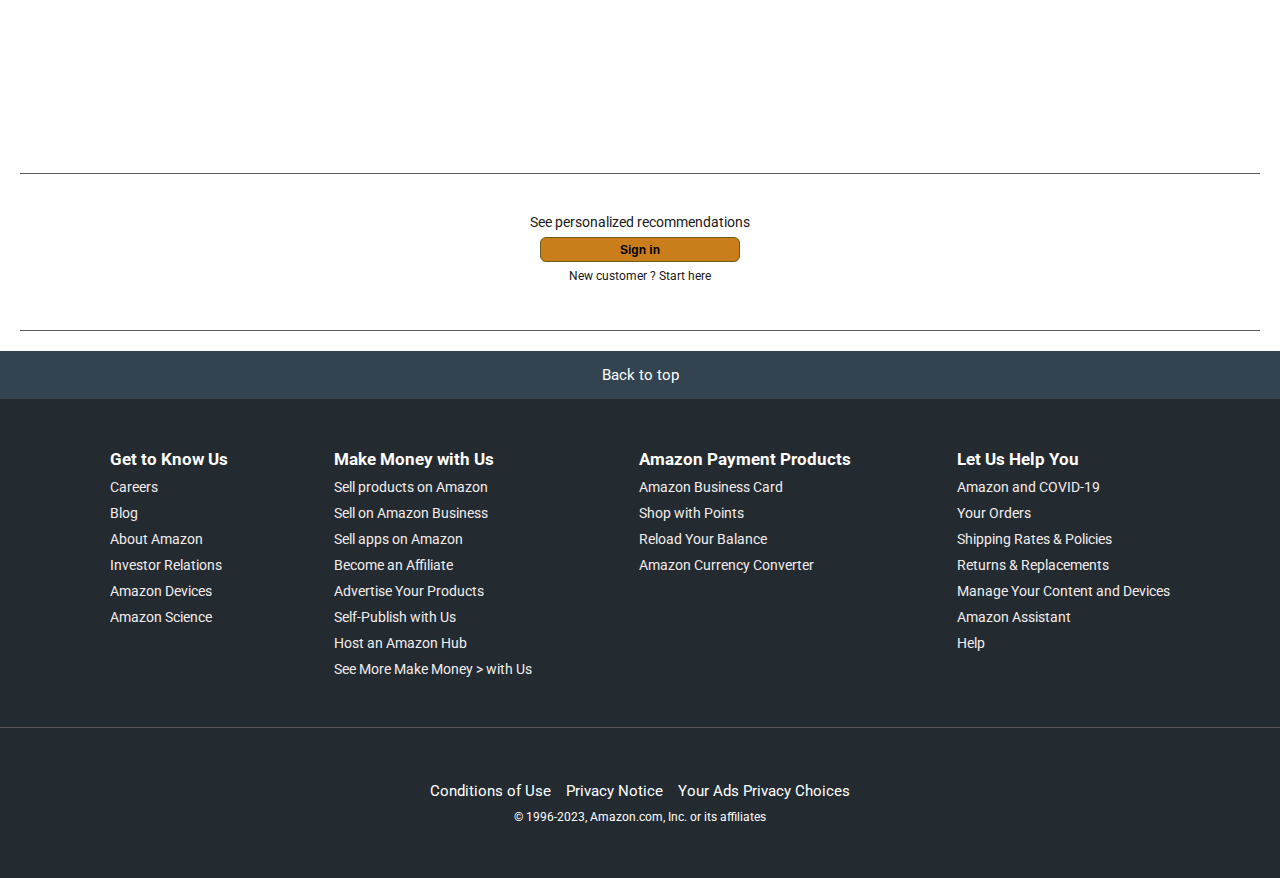
==== commit 2aab4842: "Changes index files" ====
--- a/Pages/index.html
+++ b/Pages/index.html
@@ -32,8 +32,8 @@
 			</div>
 
 			<ul class="nav-links">
-				<li><a href="/Pages/login.html">Signin</a></li>
-				<li><a href="/Pages/register.html">Signup</a></li>
+				<li><a href="/Pages/login.html">Login</a></li>
+				<li><a href="/Pages/register.html">Register</a></li>
 				<li><a href>Logout</a></li>
 				<li><a href>1</a></li>
 				<div class="icon" id="close">
@@ -48,10 +48,9 @@
 		</div>
 
 	</div>
+
+
 	<div class="main">
-
-
-
 		<div class="hero-section" id="hero-section">
 			<div class="hero-content">
 				<!-- <img src="https://cdn.pixabay.com/photo/2017/08/05/00/12/girl-2581913_1280.jpg" alt=""> -->
@@ -78,793 +77,7 @@
 					</div>
 				</div>
 			</div>
-			<div class="container">
-				<!-- 1 -->
-				<div class="box">
-					<div class="box-img">
-						<img src="https://m.media-amazon.com/images/I/71tXq7kL7kL._AC_UL320_.jpg" alt>
-					</div>
-
-					<div class="box-content">
-						<div class="box-text">
-							<a href>AUTOMET Womens 2 Piece Outfits Lounge Matching Sets Two Piece
-								Linen Shorts Crop Tops 2023 Trendy Clothes</a>
-						</div>
-						<div class="stars">
-							<span>
-								<i class="fa fa-star" aria-hidden="true"></i>
-							</span>
-							<span>
-								<i class="fa fa-star" aria-hidden="true"></i>
-							</span>
-							<span>
-								<i class="fa fa-star" aria-hidden="true"></i>
-							</span>
-							<span>
-								<i class="fa fa-star" aria-hidden="true"></i>
-							</span>
-							<span>
-								<i class="fa fa-star" aria-hidden="true"></i>
-							</span>
-							<div class="count">
-								<a class="rating-count" href>1,627</a>
-							</div>
-						</div>
-						<div class="price">
-							<a href>
-								<span>$</span>
-								<span class="price-text">29</span>
-								<span>79</span>
-							</a>
-						</div>
-						<div class="delivery">
-							<span>Delivery</span>
-							<span class="delivery-text">Fri, Oct 27</span>
-						</div>
-						<div class="shipping-place">
-							<span>Shps to Japan</span>
-						</div>
-					</div>
-
-				</div>
-
-				<!-- 2 -->
-
-				<div class="box">
-					<div class="box-img">
-						<img src="https://m.media-amazon.com/images/I/71iRhfKuYqL._AC_UL320_.jpg" alt>
-					</div>
-
-					<div class="box-content">
-						<div class="box-text">
-							<a href>COOFANDY Men's 2 Pieces Shirt Set Short Sleeve Button Down Casual
-								Hippie Holiday Beach T-Shirts Shorts Outfits</a>
-						</div>
-						<div class="stars">
-							<span>
-								<i class="fa fa-star" aria-hidden="true"></i>
-							</span>
-							<span>
-								<i class="fa fa-star" aria-hidden="true"></i>
-							</span>
-							<span>
-								<i class="fa fa-star" aria-hidden="true"></i>
-							</span>
-							<span>
-								<i class="fa fa-star" aria-hidden="true"></i>
-							</span>
-							<span>
-								<i class="fa fa-star" aria-hidden="true"></i>
-							</span>
-							<div class="count">
-								<a class="rating-count" href>1,627</a>
-							</div>
-						</div>
-						<div class="price">
-							<a href>
-								<span>$</span>
-								<span class="price-text">40</span>
-								<span>79</span>
-							</a>
-						</div>
-						<div class="delivery">
-							<span>Delivery</span>
-							<span class="delivery-text">Fri, Oct 27</span>
-						</div>
-						<div class="shipping-place">
-							<span>Shps to Japan</span>
-						</div>
-					</div>
-
-				</div>
-
-				<!-- 3 -->
-				<div class="box">
-					<div class="box-img">
-						<img src="https://m.media-amazon.com/images/I/71N2c8Kym5L._AC_UL320_.jpg" alt>
-					</div>
-
-					<div class="box-content">
-						<div class="box-text">
-							<a href>ANRABESS Women's Overalls Jumpsuit Casual Loose Sleeveless
-								Adjustable Straps Bib Wide Leg Outfits with</a>
-						</div>
-						<div class="stars">
-							<span>
-								<i class="fa fa-star" aria-hidden="true"></i>
-							</span>
-							<span>
-								<i class="fa fa-star" aria-hidden="true"></i>
-							</span>
-							<span>
-								<i class="fa fa-star" aria-hidden="true"></i>
-							</span>
-							<span>
-								<i class="fa fa-star" aria-hidden="true"></i>
-							</span>
-							<span>
-								<i class="fa fa-star" aria-hidden="true"></i>
-							</span>
-							<div class="count">
-								<a class="rating-count" href>1,627</a>
-							</div>
-						</div>
-						<div class="price">
-							<a href>
-								<span>$</span>
-								<span class="price-text">37</span>
-								<span>79</span>
-							</a>
-						</div>
-						<div class="delivery">
-							<span>Delivery</span>
-							<span class="delivery-text">Fri, Oct 27</span>
-						</div>
-						<div class="shipping-place">
-							<span>Shps to Japan</span>
-						</div>
-					</div>
-
-				</div>
-
-				<!-- 4 -->
-				<div class="box">
-					<div class="box-img">
-						<img src="https://m.media-amazon.com/images/I/51VrNZqMuTL._AC_UL320_.jpg" alt>
-					</div>
-
-					<div class="box-content">
-						<div class="box-text">
-							<a href>PRETTYGARDEN Women's Open Front Cardigan Sweaters Fashion Button
-								Down Cable Knit Chunky Outwear Coats</a>
-						</div>
-						<div class="stars">
-							<span>
-								<i class="fa fa-star" aria-hidden="true"></i>
-							</span>
-							<span>
-								<i class="fa fa-star" aria-hidden="true"></i>
-							</span>
-							<span>
-								<i class="fa fa-star" aria-hidden="true"></i>
-							</span>
-							<span>
-								<i class="fa fa-star" aria-hidden="true"></i>
-							</span>
-							<span>
-								<i class="fa fa-star" aria-hidden="true"></i>
-							</span>
-							<div class="count">
-								<a class="rating-count" href>1,627</a>
-							</div>
-						</div>
-						<div class="price">
-							<a href>
-								<span>$</span>
-								<span class="price-text">43</span>
-								<span>79</span>
-							</a>
-						</div>
-						<div class="delivery">
-							<span>Delivery</span>
-							<span class="delivery-text">Fri, Oct 27</span>
-						</div>
-						<div class="shipping-place">
-							<span>Shps to Japan</span>
-						</div>
-					</div>
-
-				</div>
-
-				<!-- 5 -->
-				<div class="box">
-					<div class="box-img">
-						<img src="https://m.media-amazon.com/images/I/61iTccPNO0L._AC_UL320_.jpg" alt>
-					</div>
-
-					<div class="box-content">
-						<div class="box-text">
-							<a href>Caracilia Women's Fashion Two Piece Outfits Sweater Sets Cozy
-								Knit Tops & Casual Pants Tracksuit Lounge Sets</a>
-						</div>
-						<div class="stars">
-							<span>
-								<i class="fa fa-star" aria-hidden="true"></i>
-							</span>
-							<span>
-								<i class="fa fa-star" aria-hidden="true"></i>
-							</span>
-							<span>
-								<i class="fa fa-star" aria-hidden="true"></i>
-							</span>
-							<span>
-								<i class="fa fa-star" aria-hidden="true"></i>
-							</span>
-							<span>
-								<i class="fa fa-star" aria-hidden="true"></i>
-							</span>
-							<div class="count">
-								<a class="rating-count" href>1,627</a>
-							</div>
-						</div>
-						<div class="price">
-							<a href>
-								<span>$</span>
-								<span class="price-text">51</span>
-								<span>79</span>
-							</a>
-						</div>
-						<div class="delivery">
-							<span>Delivery</span>
-							<span class="delivery-text">Fri, Oct 27</span>
-						</div>
-						<div class="shipping-place">
-							<span>Shps to Japan</span>
-						</div>
-					</div>
-
-				</div>
-
-				<!-- 6 -->
-				<div class="box">
-					<div class="box-img">
-						<img src="https://m.media-amazon.com/images/I/81O6ERy19CL._AC_UL320_.jpg" alt>
-					</div>
-
-					<div class="box-content">
-						<div class="box-text">
-							<a href>Trendy Queen Womens Oversized Sweatshirts Hoodies Half Zip
-								Pullover Fall Fashion Outfits 2023 Y2k Clothes</a>
-						</div>
-						<div class="stars">
-							<span>
-								<i class="fa fa-star" aria-hidden="true"></i>
-							</span>
-							<span>
-								<i class="fa fa-star" aria-hidden="true"></i>
-							</span>
-							<span>
-								<i class="fa fa-star" aria-hidden="true"></i>
-							</span>
-							<span>
-								<i class="fa fa-star" aria-hidden="true"></i>
-							</span>
-							<span>
-								<i class="fa fa-star" aria-hidden="true"></i>
-							</span>
-							<div class="count">
-								<a class="rating-count" href>1,627</a>
-							</div>
-						</div>
-						<div class="price">
-							<a href>
-								<span>$</span>
-								<span class="price-text">34</span>
-								<span>79</span>
-							</a>
-						</div>
-						<div class="delivery">
-							<span>Delivery</span>
-							<span class="delivery-text">Fri, Oct 27</span>
-						</div>
-						<div class="shipping-place">
-							<span>Shps to Japan</span>
-						</div>
-					</div>
-
-				</div>
-
-				<!-- 7 -->
-				<div class="box">
-					<div class="box-img">
-						<img src="https://m.media-amazon.com/images/I/71AUhL7Z6LL._AC_UL320_.jpg" alt>
-					</div>
-
-					<div class="box-content">
-						<div class="box-text">
-							<a href>Trendy Queen Two Piece Outfits Women Summer Shorts Sets 2 Piece
-								Sleeveless Matching Lounge Crop Top</a>
-						</div>
-						<div class="stars">
-							<span>
-								<i class="fa fa-star" aria-hidden="true"></i>
-							</span>
-							<span>
-								<i class="fa fa-star" aria-hidden="true"></i>
-							</span>
-							<span>
-								<i class="fa fa-star" aria-hidden="true"></i>
-							</span>
-							<span>
-								<i class="fa fa-star" aria-hidden="true"></i>
-							</span>
-							<span>
-								<i class="fa fa-star" aria-hidden="true"></i>
-							</span>
-							<div class="count">
-								<a class="rating-count" href>1,627</a>
-							</div>
-						</div>
-						<div class="price">
-							<a href>
-								<span>$</span>
-								<span class="price-text">25</span>
-								<span>79</span>
-							</a>
-						</div>
-						<div class="delivery">
-							<span>Delivery</span>
-							<span class="delivery-text">Fri, Oct 27</span>
-						</div>
-						<div class="shipping-place">
-							<span>Shps to Japan</span>
-						</div>
-					</div>
-				</div>
-
-				<!-- 8 -->
-				<div class="box">
-					<div class="box-img">
-						<img src="https://m.media-amazon.com/images/I/718ppqAzXUL._AC_UL320_.jpg" alt>
-					</div>
-
-					<div class="box-content">
-						<div class="box-text">
-							<a href>Columbia Women's Sandy River Ii Printed Short</a>
-						</div>
-						<div class="stars">
-							<span>
-								<i class="fa fa-star" aria-hidden="true"></i>
-							</span>
-							<span>
-								<i class="fa fa-star" aria-hidden="true"></i>
-							</span>
-							<span>
-								<i class="fa fa-star" aria-hidden="true"></i>
-							</span>
-							<span>
-								<i class="fa fa-star" aria-hidden="true"></i>
-							</span>
-							<span>
-								<i class="fa fa-star" aria-hidden="true"></i>
-							</span>
-							<div class="count">
-								<a class="rating-count" href>1,627</a>
-							</div>
-						</div>
-						<div class="price">
-							<a href>
-								<span>$</span>
-								<span class="price-text">15</span>
-								<span>59</span>
-							</a>
-						</div>
-						<div class="delivery">
-							<span>Delivery</span>
-							<span class="delivery-text">Fri, Oct 27</span>
-						</div>
-						<div class="shipping-place">
-							<span>Shps to Japan</span>
-						</div>
-					</div>
-
-				</div>
-
-				<!-- 9 -->
-				<div class="box">
-					<div class="box-img">
-						<img src="https://m.media-amazon.com/images/I/51A8597saDL._AC_UL320_.jpg" />
-					</div>
-
-					<div class="box-content">
-						<div class="box-text">
-							<a href>AUTOMET Womens 2 Piece Outfits Lounge Matching Sets Two Piece
-								Linen Shorts Spring Tops 2023 Trendy Clothes</a>
-						</div>
-						<div class="stars">
-							<span>
-								<i class="fa fa-star" aria-hidden="true"></i>
-							</span>
-							<span>
-								<i class="fa fa-star" aria-hidden="true"></i>
-							</span>
-							<span>
-								<i class="fa fa-star" aria-hidden="true"></i>
-							</span>
-							<span>
-								<i class="fa fa-star" aria-hidden="true"></i>
-							</span>
-							<span>
-								<i class="fa fa-star" aria-hidden="true"></i>
-							</span>
-							<div class="count">
-								<a class="rating-count" href>1,627</a>
-							</div>
-						</div>
-						<div class="price">
-							<a href>
-								<span>$</span>
-								<span class="price-text">29</span>
-								<span>79</span>
-							</a>
-						</div>
-						<div class="delivery">
-							<span>Delivery</span>
-							<span class="delivery-text">Fri, Oct 27</span>
-						</div>
-						<div class="shipping-place">
-							<span>Shps to Japan</span>
-						</div>
-					</div>
-
-				</div>
-
-				<!-- 10 -->
-
-				<div class="box">
-					<div class="box-img">
-						<img src="https://m.media-amazon.com/images/I/61Lic0hVJ4L._AC_UL320_.jpg" alt>
-					</div>
-
-					<div class="box-content">
-						<div class="box-text">
-							<a href>AUTOMET Womens 2 Piece Outfits Lounge Matching Sets Two Piece
-								Linen Shorts Spring Tops 2023 Trendy Clothes</a>
-						</div>
-						<div class="stars">
-							<span>
-								<i class="fa fa-star" aria-hidden="true"></i>
-							</span>
-							<span>
-								<i class="fa fa-star" aria-hidden="true"></i>
-							</span>
-							<span>
-								<i class="fa fa-star" aria-hidden="true"></i>
-							</span>
-							<span>
-								<i class="fa fa-star" aria-hidden="true"></i>
-							</span>
-							<span>
-								<i class="fa fa-star" aria-hidden="true"></i>
-							</span>
-							<div class="count">
-								<a class="rating-count" href>1,627</a>
-							</div>
-						</div>
-						<div class="price">
-							<a href>
-								<span>$</span>
-								<span class="price-text">26</span>
-								<span>79</span>
-							</a>
-						</div>
-						<div class="delivery">
-							<span>Delivery</span>
-							<span class="delivery-text">Fri, Oct 27</span>
-						</div>
-						<div class="shipping-place">
-							<span>Shps to Japan</span>
-						</div>
-					</div>
-
-				</div>
-
-				<!-- 11 -->
-				<div class="box">
-					<div class="box-img">
-						<img src="https://m.media-amazon.com/images/I/71quJKjPKnL._AC_UL320_.jpg" alt>
-					</div>
-
-					<div class="box-content">
-						<div class="box-text">
-							<a href>ANRABESS Womens 2 Piece Outfits Linen Square Neck Crop Short Set
-								Lounge Matching Sets 2023 Trendy</a>
-						</div>
-						<div class="stars">
-							<span>
-								<i class="fa fa-star" aria-hidden="true"></i>
-							</span>
-							<span>
-								<i class="fa fa-star" aria-hidden="true"></i>
-							</span>
-							<span>
-								<i class="fa fa-star" aria-hidden="true"></i>
-							</span>
-							<span>
-								<i class="fa fa-star" aria-hidden="true"></i>
-							</span>
-							<span>
-								<i class="fa fa-star" aria-hidden="true"></i>
-							</span>
-							<div class="count">
-								<a class="rating-count" href>1,627</a>
-							</div>
-						</div>
-						<div class="price">
-							<a href>
-								<span>$</span>
-								<span class="price-text">35</span>
-								<span>79</span>
-							</a>
-						</div>
-						<div class="delivery">
-							<span>Delivery</span>
-							<span class="delivery-text">Fri, Oct 27</span>
-						</div>
-						<div class="shipping-place">
-							<span>Shps to Japan</span>
-						</div>
-					</div>
-
-				</div>
-
-				<!-- 12 -->
-				<div class="box">
-					<div class="box-img">
-						<img src="https://m.media-amazon.com/images/I/71e0cRA7T5L._AC_UL320_.jpg" alt>
-					</div>
-
-					<div class="box-content">
-						<div class="box-text">
-							<a href>ELESOL Women 2 Piece Outfit Sets Cotton Linen Button Down Shirt
-								and Shorts Lounge Tracksuit Sets</a>
-						</div>
-						<div class="stars">
-							<span>
-								<i class="fa fa-star" aria-hidden="true"></i>
-							</span>
-							<span>
-								<i class="fa fa-star" aria-hidden="true"></i>
-							</span>
-							<span>
-								<i class="fa fa-star" aria-hidden="true"></i>
-							</span>
-							<span>
-								<i class="fa fa-star" aria-hidden="true"></i>
-							</span>
-							<span>
-								<i class="fa fa-star" aria-hidden="true"></i>
-							</span>
-							<div class="count">
-								<a class="rating-count" href>1,627</a>
-							</div>
-						</div>
-						<div class="price">
-							<a href>
-								<span>$</span>
-								<span class="price-text">37</span>
-								<span>79</span>
-							</a>
-						</div>
-						<div class="delivery">
-							<span>Delivery</span>
-							<span class="delivery-text">Fri, Oct 27</span>
-						</div>
-						<div class="shipping-place">
-							<span>Shps to Japan</span>
-						</div>
-					</div>
-
-				</div>
-
-				<!-- 13 -->
-				<div class="box">
-					<div class="box-img">
-						<img src="https://m.media-amazon.com/images/I/71dF6cSR3TL._MCnd_AC_UL320_.jpg" alt>
-					</div>
-
-					<div class="box-content">
-						<div class="box-text">
-							<a href>ANRABESS Women's Summer Ruffle Maxi Dress Floral Print 3/4 Bell
-								Sleeve V Neck High Waist Flowy Boho Long Dress</a>
-						</div>
-						<div class="stars">
-							<span>
-								<i class="fa fa-star" aria-hidden="true"></i>
-							</span>
-							<span>
-								<i class="fa fa-star" aria-hidden="true"></i>
-							</span>
-							<span>
-								<i class="fa fa-star" aria-hidden="true"></i>
-							</span>
-							<span>
-								<i class="fa fa-star" aria-hidden="true"></i>
-							</span>
-							<span>
-								<i class="fa fa-star" aria-hidden="true"></i>
-							</span>
-							<div class="count">
-								<a class="rating-count" href>1,627</a>
-							</div>
-						</div>
-						<div class="price">
-							<a href>
-								<span>$</span>
-								<span class="price-text">45</span>
-								<span>79</span>
-							</a>
-						</div>
-						<div class="delivery">
-							<span>Delivery</span>
-							<span class="delivery-text">Fri, Oct 27</span>
-						</div>
-						<div class="shipping-place">
-							<span>Shps to Japan</span>
-						</div>
-					</div>
-
-				</div>
-
-				<!-- 14 -->
-				<div class="box">
-					<div class="box-img">
-						<img src="https://m.media-amazon.com/images/I/71Sp8NHWkoL._AC_UL320_.jpg" alt>
-					</div>
-
-					<div class="box-content">
-						<div class="box-text">
-							<a href>Womens Fall Fashion Hoodies Waffle Knit Hooded Sweatshirt 2023
-								Cute Drawstring Pullover Sweater</a>
-						</div>
-						<div class="stars">
-							<span>
-								<i class="fa fa-star" aria-hidden="true"></i>
-							</span>
-							<span>
-								<i class="fa fa-star" aria-hidden="true"></i>
-							</span>
-							<span>
-								<i class="fa fa-star" aria-hidden="true"></i>
-							</span>
-							<span>
-								<i class="fa fa-star" aria-hidden="true"></i>
-							</span>
-							<span>
-								<i class="fa fa-star" aria-hidden="true"></i>
-							</span>
-							<div class="count">
-								<a class="rating-count" href>1,627</a>
-							</div>
-						</div>
-
-						<div class="price">
-							<a href>
-								<span>$</span>
-								<span class="price-text">13</span>
-								<span>79</span>
-							</a>
-						</div>
-						<div class="delivery">
-							<span>Delivery</span>
-							<span class="delivery-text">Fri, Oct 27</span>
-						</div>
-						<div class="shipping-place">
-							<span>Shps to Japan</span>
-						</div>
-					</div>
-
-				</div>
-
-				<!-- 15 -->
-				<div class="box">
-					<div class="box-img">
-						<img src="https://m.media-amazon.com/images/I/61yGIQ2UBoL._AC_UL320_.jpg" alt>
-					</div>
-
-					<div class="box-content">
-						<div class="box-text">
-							<a href>PRETTYGARDEN Women's Hooded Sweatshirt Drawstring Lightweight
-								Long Sleeve Pullover Hoodie Dress</a>
-						</div>
-						<div class="stars">
-							<span>
-								<i class="fa fa-star" aria-hidden="true"></i>
-							</span>
-							<span>
-								<i class="fa fa-star" aria-hidden="true"></i>
-							</span>
-							<span>
-								<i class="fa fa-star" aria-hidden="true"></i>
-							</span>
-							<span>
-								<i class="fa fa-star" aria-hidden="true"></i>
-							</span>
-							<span>
-								<i class="fa fa-star" aria-hidden="true"></i>
-							</span>
-							<div class="count">
-								<a class="rating-count" href>1,627</a>
-							</div>
-						</div>
-
-						<div class="price">
-							<a href>
-								<span>$</span>
-								<span class="price-text">28</span>
-								<span>79</span>
-							</a>
-						</div>
-						<div class="delivery">
-							<span>Delivery</span>
-							<span class="delivery-text">Fri, Oct 27</span>
-						</div>
-						<div class="shipping-place">
-							<span>Shps to Japan</span>
-						</div>
-					</div>
-
-				</div>
-
-				<!-- 16 -->
-				<div class="box">
-					<div class="box-img">
-						<img src="https://m.media-amazon.com/images/I/81DFscJikOL._AC_UL320_.jpg" alt>
-					</div>
-
-					<div class="box-content">
-						<div class="box-text">
-							<a href>APAFES Women Summer Cotton Linen Short Sets 2 Piece Shorts Top
-								Lounge Beach Vacation Two Piece</a>
-						</div>
-						<div class="stars">
-							<span>
-								<i class="fa fa-star" aria-hidden="true"></i>
-							</span>
-							<span>
-								<i class="fa fa-star" aria-hidden="true"></i>
-							</span>
-							<span>
-								<i class="fa fa-star" aria-hidden="true"></i>
-							</span>
-							<span>
-								<i class="fa fa-star" aria-hidden="true"></i>
-							</span>
-							<span>
-								<i class="fa fa-star" aria-hidden="true"></i>
-							</span>
-							<div class="count">
-								<a class="rating-count" href>1,627</a>
-							</div>
-						</div>
-
-						<div class="price">
-							<a href>
-								<span>$</span>
-								<span class="price-text">34</span>
-								<span>79</span>
-							</a>
-						</div>
-						<div class="delivery">
-							<span>Delivery</span>
-							<span class="delivery-text">Fri, Oct 27</span>
-						</div>
-						<div class="shipping-place">
-							<span>Shps to Japan</span>
-						</div>
-					</div>
-
-				</div>
+			<div class="container" id="data_container">
 
 			</div>
 		</div>
@@ -1635,6 +848,7 @@
 
 
 	<script src="/Js/index.js"></script>
+	<script src="/Js/data.js"></script>
 	<script src="/Js/filtersData.js"></script>
 </body>
 
